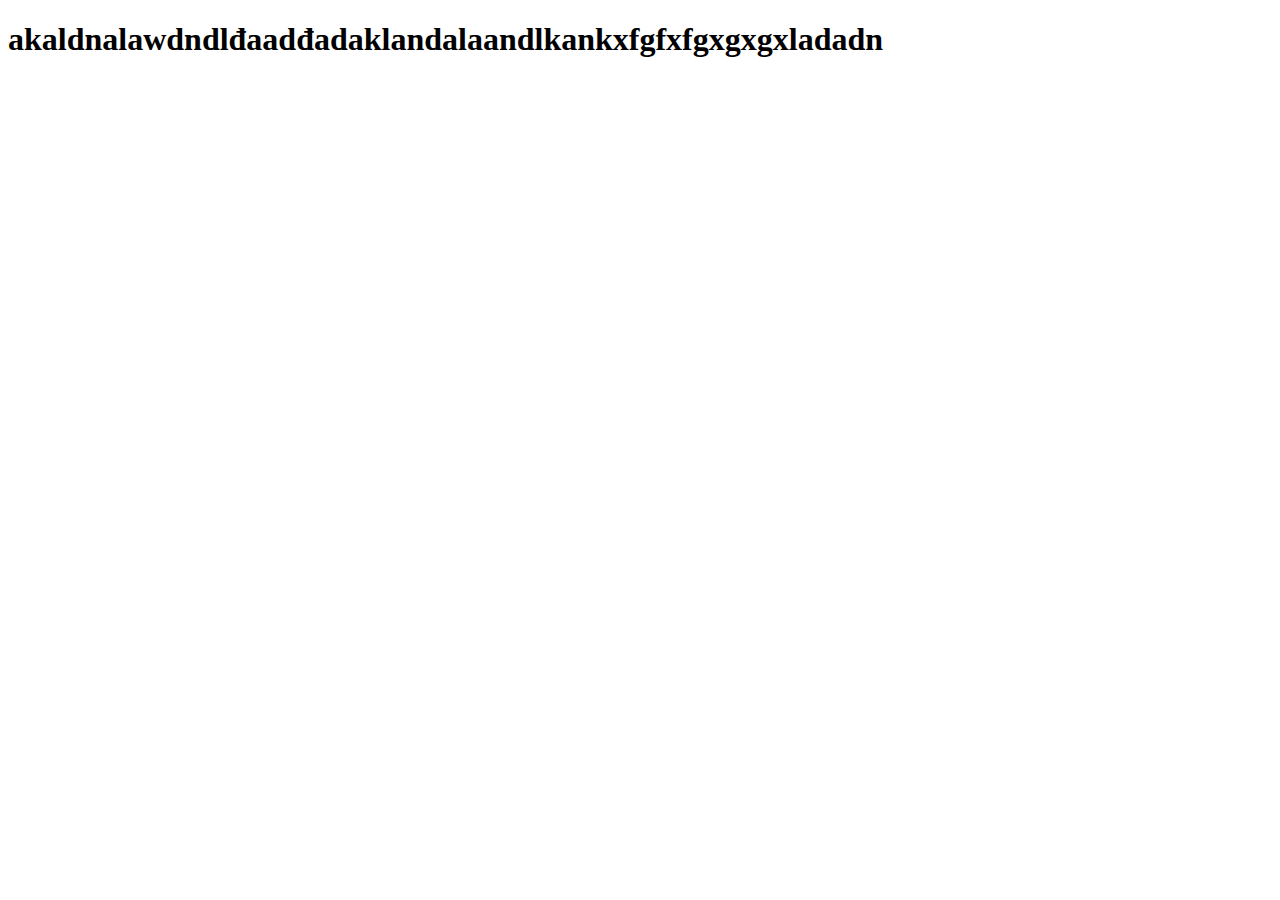
==== index.html @ 786b4212 "addadaa" ====
<!DOCTYPE html>
<html lang="en">
<head>
    <meta charset="UTF-8">
    <meta name="viewport" content="width=device-width, initial-scale=1.0">
    <title>Document</title>
</head>
<body>
    <h1>akaldnalawdndlđaadđadaklandalaandlkankxfgfxfgxgxgxladadn</h1>
</body>
</html>
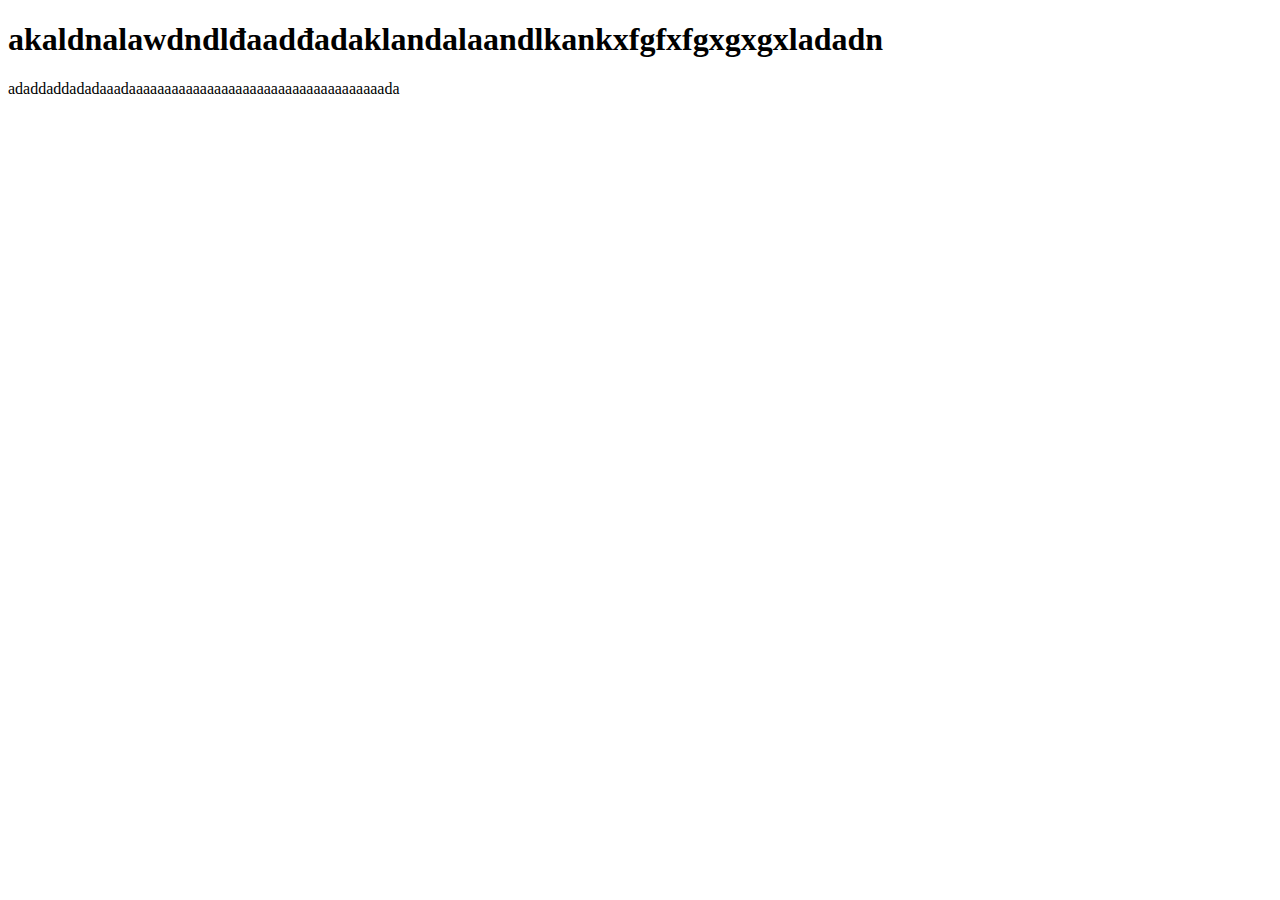
==== commit d145f588: "update" ====
--- a/index.html
+++ b/index.html
@@ -7,5 +7,6 @@
 </head>
 <body>
     <h1>akaldnalawdndlđaadđadaklandalaandlkankxfgfxfgxgxgxladadn</h1>
+    <p>adaddaddadadaaadaaaaaaaaaaaaaaaaaaaaaaaaaaaaaaaaaaaada</p>
 </body>
 </html>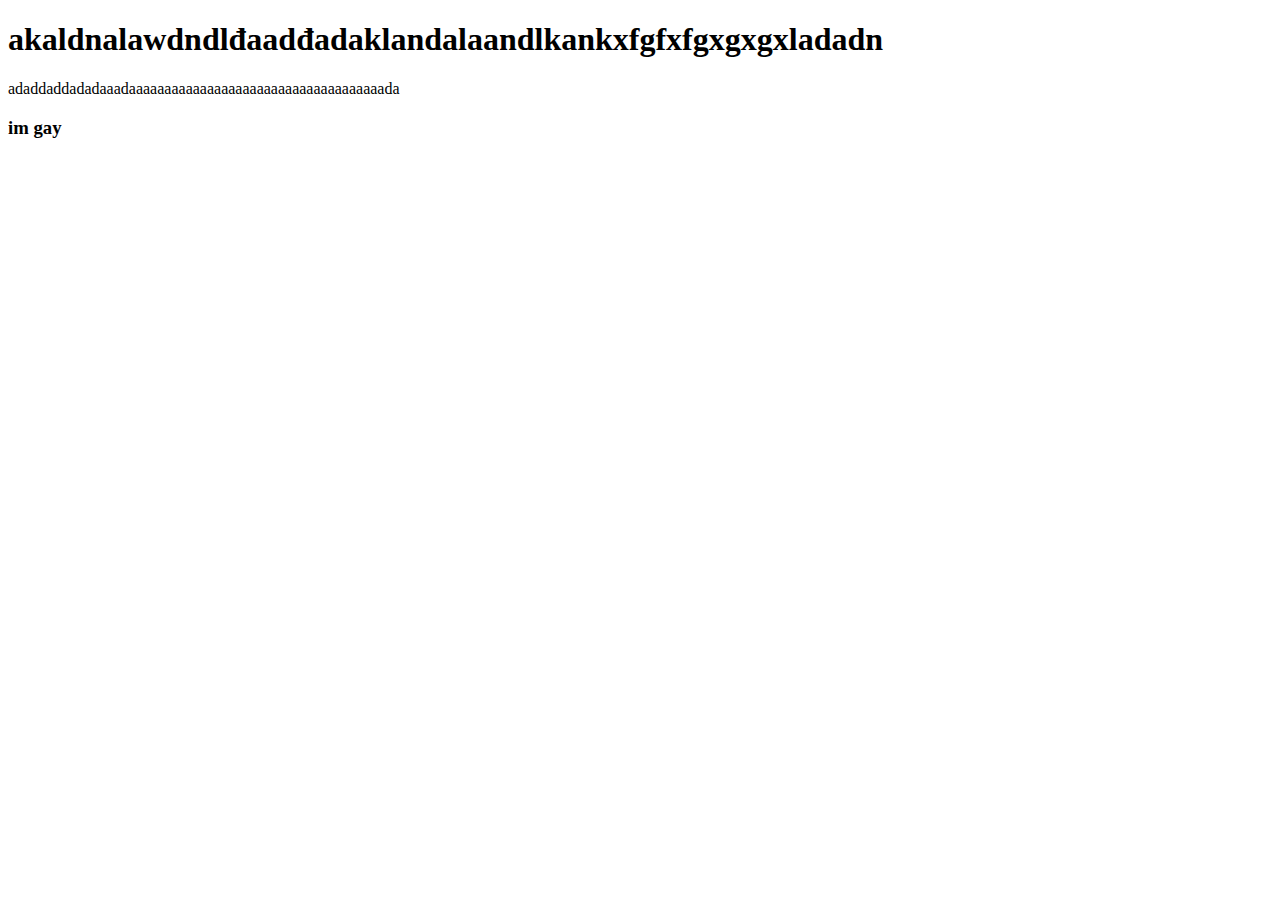
==== commit 324ad496: "t" ====
--- a/index.html
+++ b/index.html
@@ -3,10 +3,11 @@
 <head>
     <meta charset="UTF-8">
     <meta name="viewport" content="width=device-width, initial-scale=1.0">
-    <title>Document</title>
+    <title>Shigame</title>
 </head>
 <body>
     <h1>akaldnalawdndlđaadđadaklandalaandlkankxfgfxfgxgxgxladadn</h1>
     <p>adaddaddadadaaadaaaaaaaaaaaaaaaaaaaaaaaaaaaaaaaaaaaada</p>
+    <h3>im gay</h3>
 </body>
 </html>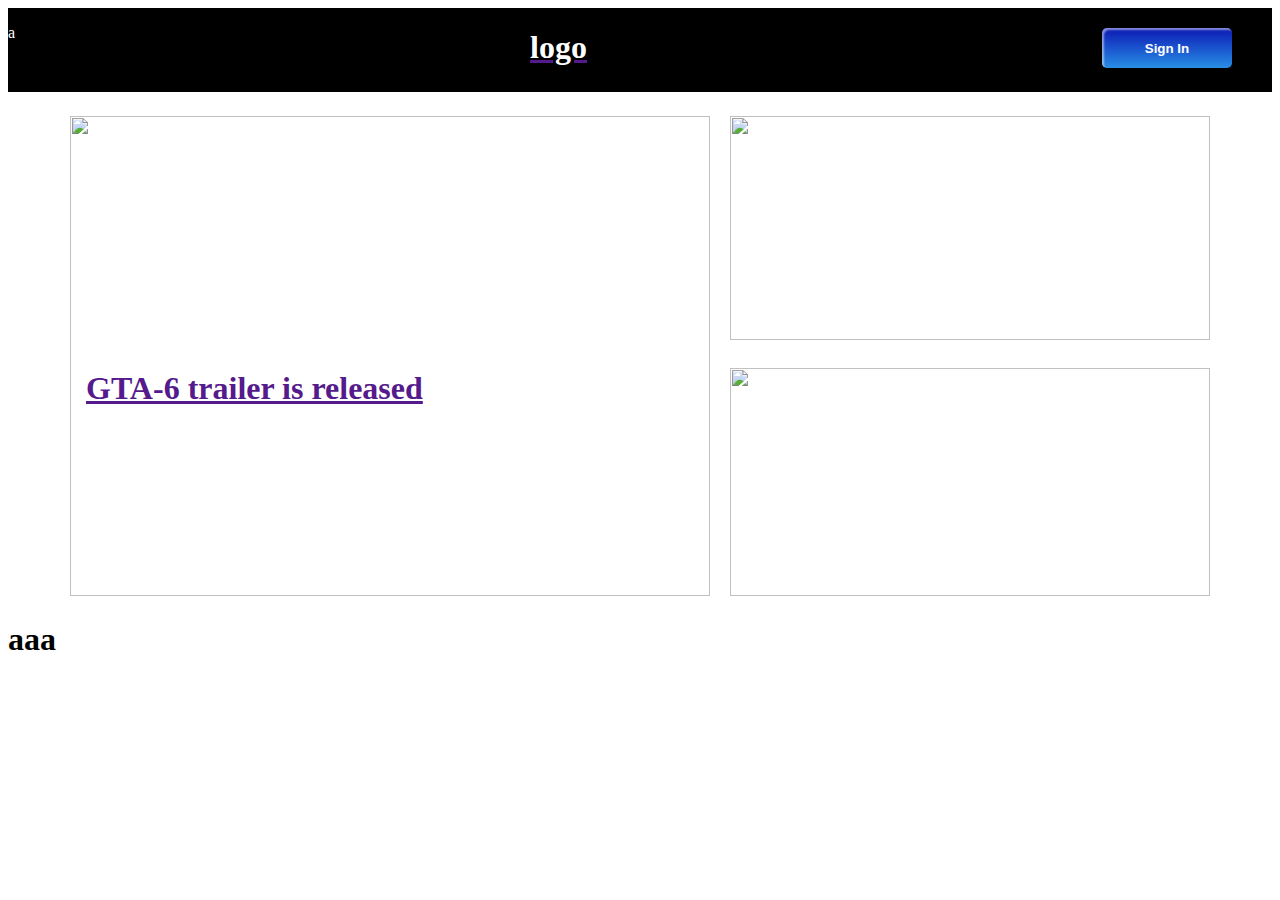
==== commit c6e891d6: "update: gu" ====
--- a/index.html
+++ b/index.html
@@ -1,13 +1,70 @@
 <!DOCTYPE html>
 <html lang="en">
+
 <head>
     <meta charset="UTF-8">
     <meta name="viewport" content="width=device-width, initial-scale=1.0">
     <title>Shigame</title>
+    <link rel="stylesheet" href="./index.css">
 </head>
+
 <body>
-    <h1>akaldnalawdndlđaadđadaklandalaandlkankxfgfxfgxgxgxladadn</h1>
-    <p>adaddaddadadaaadaaaaaaaaaaaaaaaaaaaaaaaaaaaaaaaaaaaada</p>
-    <h3>im gay</h3>
+    <div id="Navigation">
+        <div class="Content">
+
+            <div id="dropdown">
+                <p>a</p>
+            </div>
+
+            <div id="logo">
+                <a href="">
+                    <div id="logoName">
+                        <h1>logo</h1>
+                    </div>
+                </a>
+            </div>
+
+
+
+            <div id="login">
+                <button class="custom-btn btn-1"><span>Sign In</span></button>
+            </div>
+        </div>
+    </div>
+
+    <div class="Main">
+        <div id="Head-News">
+
+            <div id="GTA-6">
+                <img src="https://th.bing.com/th/id/OIP.5X_D9-Nm99mfuKUw099KZAHaEo?pid=ImgDet&rs=1" alt="">
+                <div id="sentence">
+                    <a href="">
+                        <h1>GTA-6 trailer is released</h1>
+                    </a>
+                </div>
+            </div>
+
+            <div class="side-games">
+
+                <div id="Valorant">
+                    <img src="https://th.bing.com/th/id/OIF.9Emd2oxcZTqaajnpGSQUFg?pid=ImgDet&rs=1" alt="">
+                </div>
+
+                <div id="CS-GO2">
+                    <img src="https://www.talkesport.com/wp-content/uploads/CSGO-7.jpg" alt="">
+                </div>
+            </div>
+        </div>
+
+        <div>
+            <h1>aaa</h1>
+        </div>
+    </div>
+
+
+
+
+
 </body>
+
 </html>--- a/index.css
+++ b/index.css
@@ -0,0 +1,113 @@
+
+
+#Navigation {
+    background-color: black;
+    height: 4rem;
+    color: white;
+    padding-bottom: 20px;
+}
+
+.Content {
+    display: flex;
+    justify-content: space-between;
+    text-decoration: none;
+}
+
+#logoName {
+    color: white;
+    text-decoration: none;
+}
+
+#login {
+    .btn-1 {
+        background: rgb(40, 142, 238);
+        background: linear-gradient(0deg, rgba(40, 142, 230) 0%, rgba(12,25,180,1) 100%);
+        border: none;
+        
+      }
+      .btn-1:hover {
+         background: rgb(0,3,255);
+      background: linear-gradient(0deg, rgba(0,3,255,1) 0%, rgba(2,126,251,1) 100%);
+      }
+}
+
+.custom-btn {
+    width: 130px;
+    height: 40px;
+    margin-right: 2.5rem;
+    margin-top: 1.25rem;
+    color: #fff;
+    border-radius: 5px;
+    padding: 10px 25px;
+    font-family: 'Lato', sans-serif;
+    font-weight: 600;
+    background: transparent;
+    cursor: pointer;
+    transition: all 0.3s ease;
+    position: relative;
+    display: inline-block;
+     box-shadow:inset 2px 2px 2px 0px rgba(255,255,255,.5),
+     7px 7px 20px 0px rgba(0,0,0,.1),
+     4px 4px 5px 0px rgba(0,0,0,.1);
+    outline: none;
+}
+
+
+
+
+/* BODY */
+#Head-News {
+    display: flex;
+    justify-content: center;
+    gap: 20px;
+}
+
+
+#GTA-6 {
+    position: relative;
+    width: 30rem;
+    height: 20rem;
+    margin-top: 1.5rem
+}
+
+#GTA-6 > img {
+    width: 40rem;
+    height: 30rem;
+    margin-right: 20px;
+    cursor: pointer;
+}
+
+#sentence {
+    position: absolute;
+    bottom: 8px;
+    left: 16px;
+}
+
+#sentence > h2 {
+    color: white;
+}
+
+#Valorant {
+
+}
+
+#Valorant > img {
+    width: 30rem;
+    height: 14rem;
+    margin-left: 10rem;
+    margin-top: 1.5rem;
+    cursor: pointer;
+}
+
+#CS-GO2 {
+    
+}
+
+#CS-GO2 > img {
+    width: 30rem;
+    height: 14.25rem;
+    margin-top: 1.5rem;
+    margin-left: 10rem;
+    cursor: pointer;
+}
+
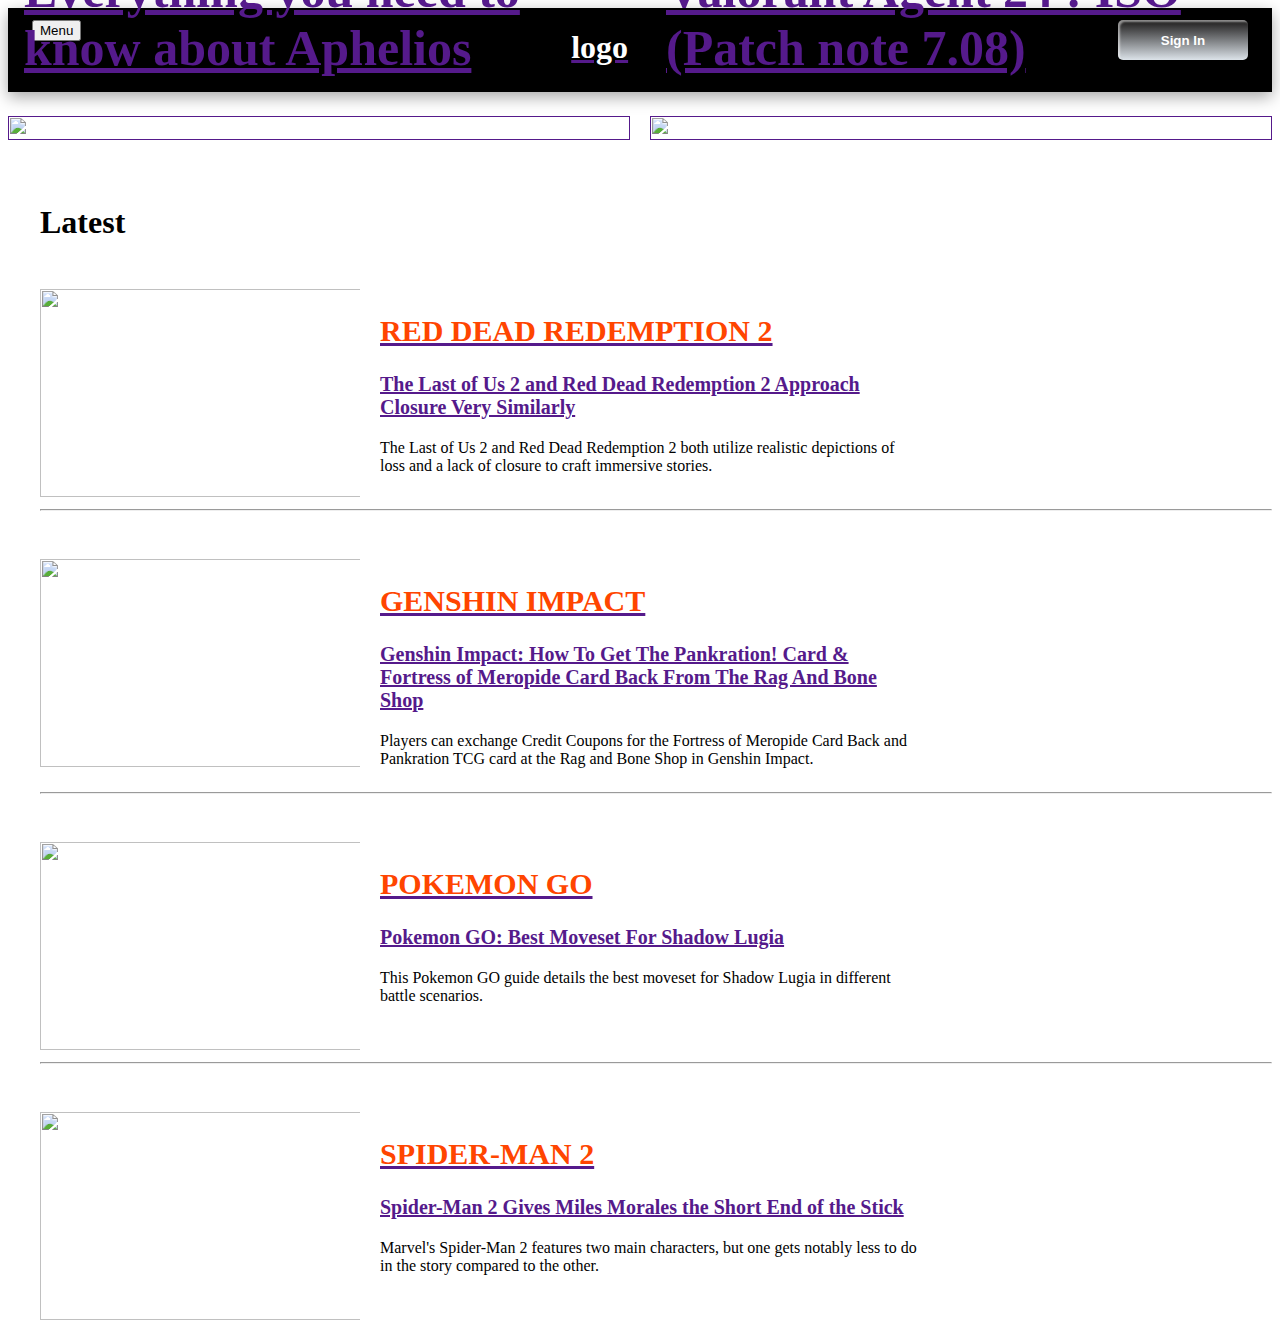
==== commit f7715272: "t" ====
--- a/index.html
+++ b/index.html
@@ -5,6 +5,9 @@
     <meta charset="UTF-8">
     <meta name="viewport" content="width=device-width, initial-scale=1.0">
     <title>Shigame</title>
+    <script src="https://unpkg.com/alpinejs" defer></script>
+    <!-- Include the TailwindCSS library on your page -->
+    <script src="https://cdn.tailwindcss.com"></script>
     <link rel="stylesheet" href="./index.css">
 </head>
 
@@ -12,8 +15,63 @@
     <div id="Navigation">
         <div class="Content">
 
-            <div id="dropdown">
-                <p>a</p>
+            <div id="slide-over">
+                <div x-data="{ 
+                    slideOverOpen: false 
+                }" class="relative z-50 w-auto h-auto">
+                    <button @click="slideOverOpen=true"
+                        class="inline-flex items-center justify-center h-10 px-4 py-2 text-sm font-medium transition-colors bg-white border rounded-md hover:bg-neutral-100 active:bg-white focus:bg-white focus:outline-none focus:ring-2 focus:ring-neutral-200/60 focus:ring-offset-2 disabled:opacity-50 disabled:pointer-events-none">Menu</button>
+                    <template x-teleport="body">
+                        <div x-show="slideOverOpen" @keydown.window.escape="slideOverOpen=false"
+                            class="relative z-[99]">
+                            <div x-show="slideOverOpen" x-transition.opacity.duration.600ms
+                                @click="slideOverOpen = false" class="fixed inset-0 bg-black bg-opacity-10"></div>
+                            <div class="fixed inset-0 overflow-hidden">
+                                <div class="absolute inset-0 overflow-hidden">
+                                    <div class="fixed inset-y-0 left-0 flex max-w-full">
+                                        <div x-show="slideOverOpen" @click.away="slideOverOpen = false"
+                                            x-transition:enter="transform transition ease-in-out duration-500 sm:duration-700"
+                                            x-transition:enter-start="-translate-x-full"
+                                            x-transition:enter-end="translate-x-0"
+                                            x-transition:leave="transform transition ease-in-out duration-500 sm:duration-700"
+                                            x-transition:leave-start="translate-x-0"
+                                            x-transition:leave-end="-translate-x-full" class="w-screen max-w-md">
+                                            <div
+                                                class="flex flex-col h-full py-5 overflow-y-scroll bg-white border-l shadow-lg border-neutral-100/70">
+                                                <div class="px-4 sm:px-5">
+                                                    <div class="flex items-start justify-between pb-1">
+                                                        <h2 class="text-base font-semibold leading-6 text-gray-900"
+                                                            id="slide-over-title">Slide Over Title</h2>
+                                                        <div class="flex items-center h-auto ml-3">
+                                                            <button @click="slideOverOpen=false"
+                                                                class="absolute top-0 right-0 z-30 flex items-center justify-center px-3 py-2 mt-4 mr-5 space-x-1 text-xs font-medium uppercase border rounded-md border-neutral-200 text-neutral-600 hover:bg-neutral-100">
+                                                                <svg xmlns="http://www.w3.org/2000/svg" fill="none"
+                                                                    viewBox="0 0 24 24" stroke-width="1.5"
+                                                                    stroke="currentColor" class="w-4 h-4">
+                                                                    <path stroke-linecap="round" stroke-linejoin="round"
+                                                                        d="M6 18L18 6M6 6l12 12"></path>
+                                                                </svg>
+                                                            </button>
+                                                        </div>
+                                                    </div>
+                                                </div>
+                                                <div class="relative flex-1 px-4 mt-5 sm:px-5">
+                                                    <div class="absolute inset-0 px-4 sm:px-5">
+                                                        <div
+                                                            class="relative h-full overflow-hidden border border-dashed rounded-md border-neutral-300">
+                                                        </div>
+                                                    </div>
+                                                </div>
+                                            </div>
+                                        </div>
+                                    </div>
+                                </div>
+                            </div>
+                        </div>
+                    </template>
+                </div>
+
+
             </div>
 
             <div id="logo">
@@ -27,37 +85,106 @@
 
 
             <div id="login">
-                <button class="custom-btn btn-1"><span>Sign In</span></button>
+                <a href="./dangnhap.html"><button class="custom-btn btn-1"><span>Sign In</span></button></a>
             </div>
         </div>
     </div>
 
+
+
+
+
+
     <div class="Main">
         <div id="Head-News">
 
-            <div id="GTA-6">
-                <img src="https://th.bing.com/th/id/OIP.5X_D9-Nm99mfuKUw099KZAHaEo?pid=ImgDet&rs=1" alt="">
-                <div id="sentence">
+            <div id="New-1">
+                <a href=""><img
+                        src="https://th.bing.com/th/id/R.dc39baba023fb0b7ae7445622e5b9406?rik=T3GZCr%2fHjYBOYA&pid=ImgRaw&r=0"
+                        alt=""></a>
+                <div class="bottom-left">
                     <a href="">
-                        <h1>GTA-6 trailer is released</h1>
+                        <h1><b>Everything you need to know about Aphelios</b></h1>
                     </a>
                 </div>
             </div>
 
-            <div class="side-games">
-
-                <div id="Valorant">
-                    <img src="https://th.bing.com/th/id/OIF.9Emd2oxcZTqaajnpGSQUFg?pid=ImgDet&rs=1" alt="">
-                </div>
-
-                <div id="CS-GO2">
-                    <img src="https://www.talkesport.com/wp-content/uploads/CSGO-7.jpg" alt="">
+            <div id="New-2">
+                <a href=""><img src="https://th.bing.com/th/id/OIF.9Emd2oxcZTqaajnpGSQUFg?pid=ImgDet&rs=1" alt=""></a>
+                <div class="bottom-left">
+                    <a href="">
+                        <h1><b>Valorant Agent 24 : ISO (Patch note 7.08)</b></h1>
+                    </a>
                 </div>
             </div>
         </div>
 
-        <div>
-            <h1>aaa</h1>
+
+        <div id="Latest-News">
+            <h1><b>Latest</b></h1>
+
+
+
+            <div class="game-container">
+                <div class="game-image">
+                    <img src="https://static0.gamerantimages.com/wordpress/wp-content/uploads/2023/10/tlou2-rdr2-lack-of-closure.jpg?q=50&fit=crop&w=342&h=240&dpr=1.5"
+                        alt="">
+                </div>
+                <div class="game-info">
+                    <a href="">
+                        <h2><b>RED DEAD REDEMPTION 2</b></h2>
+                        <h3><b>The Last of Us 2 and Red Dead Redemption 2 Approach Closure Very Similarly</b></h3>
+                    </a>
+                    <p>The Last of Us 2 and Red Dead Redemption 2 both utilize realistic depictions of loss and a lack
+                        of closure to craft immersive stories.</p>
+                </div>
+            </div>
+            <hr>
+            <div class="game-container">
+                <div class="game-image">
+                    <img src="https://static0.gamerantimages.com/wordpress/wp-content/uploads/2023/10/genshin-impact-how-to-get-the-fortress-of-meropide-card-back-from-the-rag-and-bone-shop.jpg?q=50&fit=crop&w=342&h=240&dpr=1.5"
+                        alt="">
+                </div>
+                <div class="game-info">
+                    <a href="">
+                        <h2><b>GENSHIN IMPACT</b></h2>
+                        <h3><b>Genshin Impact: How To Get The Pankration! Card & Fortress of Meropide Card Back From The
+                                Rag And Bone Shop</b></h3>
+                    </a>
+                    <p>Players can exchange Credit Coupons for the Fortress of Meropide Card Back and Pankration TCG
+                        card at the Rag and Bone Shop in Genshin Impact.</p>
+                </div>
+            </div>
+            <hr>
+            <div class="game-container">
+                <div class="game-image">
+                    <img src="https://static0.gamerantimages.com/wordpress/wp-content/uploads/2023/10/shadow-lugia-in-pokemon-go.jpg?q=50&fit=crop&w=342&h=240&dpr=1.5"
+                        alt="">
+                </div>
+                <div class="game-info">
+                    <a href="">
+                        <h2><b>POKEMON GO</b></h2>
+                        <h3><b>Pokemon GO: Best Moveset For Shadow Lugia</b></h3>
+                    </a>
+                    <p>This Pokemon GO guide details the best moveset for Shadow Lugia in different battle scenarios.
+                    </p>
+                </div>
+            </div>
+            <hr>
+            <div class="game-container">
+                <div class="game-image">
+                    <img src="https://static0.gamerantimages.com/wordpress/wp-content/uploads/2023/09/spider-man-miles-morales-phone.jpg?q=50&fit=crop&w=342&h=240&dpr=1.5"
+                        alt="">
+                </div>
+                <div class="game-info">
+                    <a href="">
+                        <h2><b>SPIDER-MAN 2</b></h2>
+                        <h3><b>Spider-Man 2 Gives Miles Morales the Short End of the Stick</b></h3>
+                    </a>
+                    <p>Marvel's Spider-Man 2 features two main characters, but one gets notably less to do in the story
+                        compared to the other.</p>
+                </div>
+            </div>
         </div>
     </div>
 
--- a/index.css
+++ b/index.css
@@ -1,113 +1 @@
-
-
-#Navigation {
-    background-color: black;
-    height: 4rem;
-    color: white;
-    padding-bottom: 20px;
-}
-
-.Content {
-    display: flex;
-    justify-content: space-between;
-    text-decoration: none;
-}
-
-#logoName {
-    color: white;
-    text-decoration: none;
-}
-
-#login {
-    .btn-1 {
-        background: rgb(40, 142, 238);
-        background: linear-gradient(0deg, rgba(40, 142, 230) 0%, rgba(12,25,180,1) 100%);
-        border: none;
-        
-      }
-      .btn-1:hover {
-         background: rgb(0,3,255);
-      background: linear-gradient(0deg, rgba(0,3,255,1) 0%, rgba(2,126,251,1) 100%);
-      }
-}
-
-.custom-btn {
-    width: 130px;
-    height: 40px;
-    margin-right: 2.5rem;
-    margin-top: 1.25rem;
-    color: #fff;
-    border-radius: 5px;
-    padding: 10px 25px;
-    font-family: 'Lato', sans-serif;
-    font-weight: 600;
-    background: transparent;
-    cursor: pointer;
-    transition: all 0.3s ease;
-    position: relative;
-    display: inline-block;
-     box-shadow:inset 2px 2px 2px 0px rgba(255,255,255,.5),
-     7px 7px 20px 0px rgba(0,0,0,.1),
-     4px 4px 5px 0px rgba(0,0,0,.1);
-    outline: none;
-}
-
-
-
-
-/* BODY */
-#Head-News {
-    display: flex;
-    justify-content: center;
-    gap: 20px;
-}
-
-
-#GTA-6 {
-    position: relative;
-    width: 30rem;
-    height: 20rem;
-    margin-top: 1.5rem
-}
-
-#GTA-6 > img {
-    width: 40rem;
-    height: 30rem;
-    margin-right: 20px;
-    cursor: pointer;
-}
-
-#sentence {
-    position: absolute;
-    bottom: 8px;
-    left: 16px;
-}
-
-#sentence > h2 {
-    color: white;
-}
-
-#Valorant {
-
-}
-
-#Valorant > img {
-    width: 30rem;
-    height: 14rem;
-    margin-left: 10rem;
-    margin-top: 1.5rem;
-    cursor: pointer;
-}
-
-#CS-GO2 {
-    
-}
-
-#CS-GO2 > img {
-    width: 30rem;
-    height: 14.25rem;
-    margin-top: 1.5rem;
-    margin-left: 10rem;
-    cursor: pointer;
-}
-
+#Navigation{background-color:#000;height:4rem;color:#fff;padding-bottom:20px;box-shadow:rgba(0,0,0,.35) 0px 5px 15px}.Content{display:flex;justify-content:space-between;text-decoration:none}#slide-over{color:#000;margin-left:1.5rem;margin-top:12px}#logoName{color:#fff;text-decoration:none}#login .btn-1{background:#fff;background:linear-gradient(0deg, rgb(220, 227, 233) 0%, rgb(26, 24, 24) 100%);border:none}#login .btn-1:hover{background:#fff;background:linear-gradient(0deg, rgb(26, 24, 24) 0%, rgb(220, 227, 233) 100%)}.custom-btn{width:130px;height:40px;margin-right:1.5rem;margin-top:12px;color:#fff;border-radius:5px;padding:10px 25px;font-family:"Lato",sans-serif;font-weight:600;background:rgba(0,0,0,0);cursor:pointer;transition:all .3s ease;position:relative;display:inline-block;box-shadow:inset 2px 2px 2px 0px rgba(255,255,255,.5),7px 7px 20px 0px rgba(0,0,0,.1),4px 4px 5px 0px rgba(0,0,0,.1);outline:none}#Head-News{display:flex;flex-direction:row;gap:20px;margin-top:1.5rem}#New-1{width:50%;position:relative}#New-2{width:50%;position:relative}.bottom-left{position:absolute;bottom:30px;left:16px;color:#fff;font-size:25px}#New-1 img{width:100%;height:100%}#New-2 img{width:100%;height:100%}#Latest-News{margin-top:4rem;margin-left:2rem}.game-container{display:flex;gap:20px;max-width:55rem;margin-top:3rem}.game-image img{height:13rem;width:30rem;max-width:20rem}.game-info h2{color:#ff4500;font-size:30px}.game-info h3{font-size:20px}.popular{border:1px solid #000}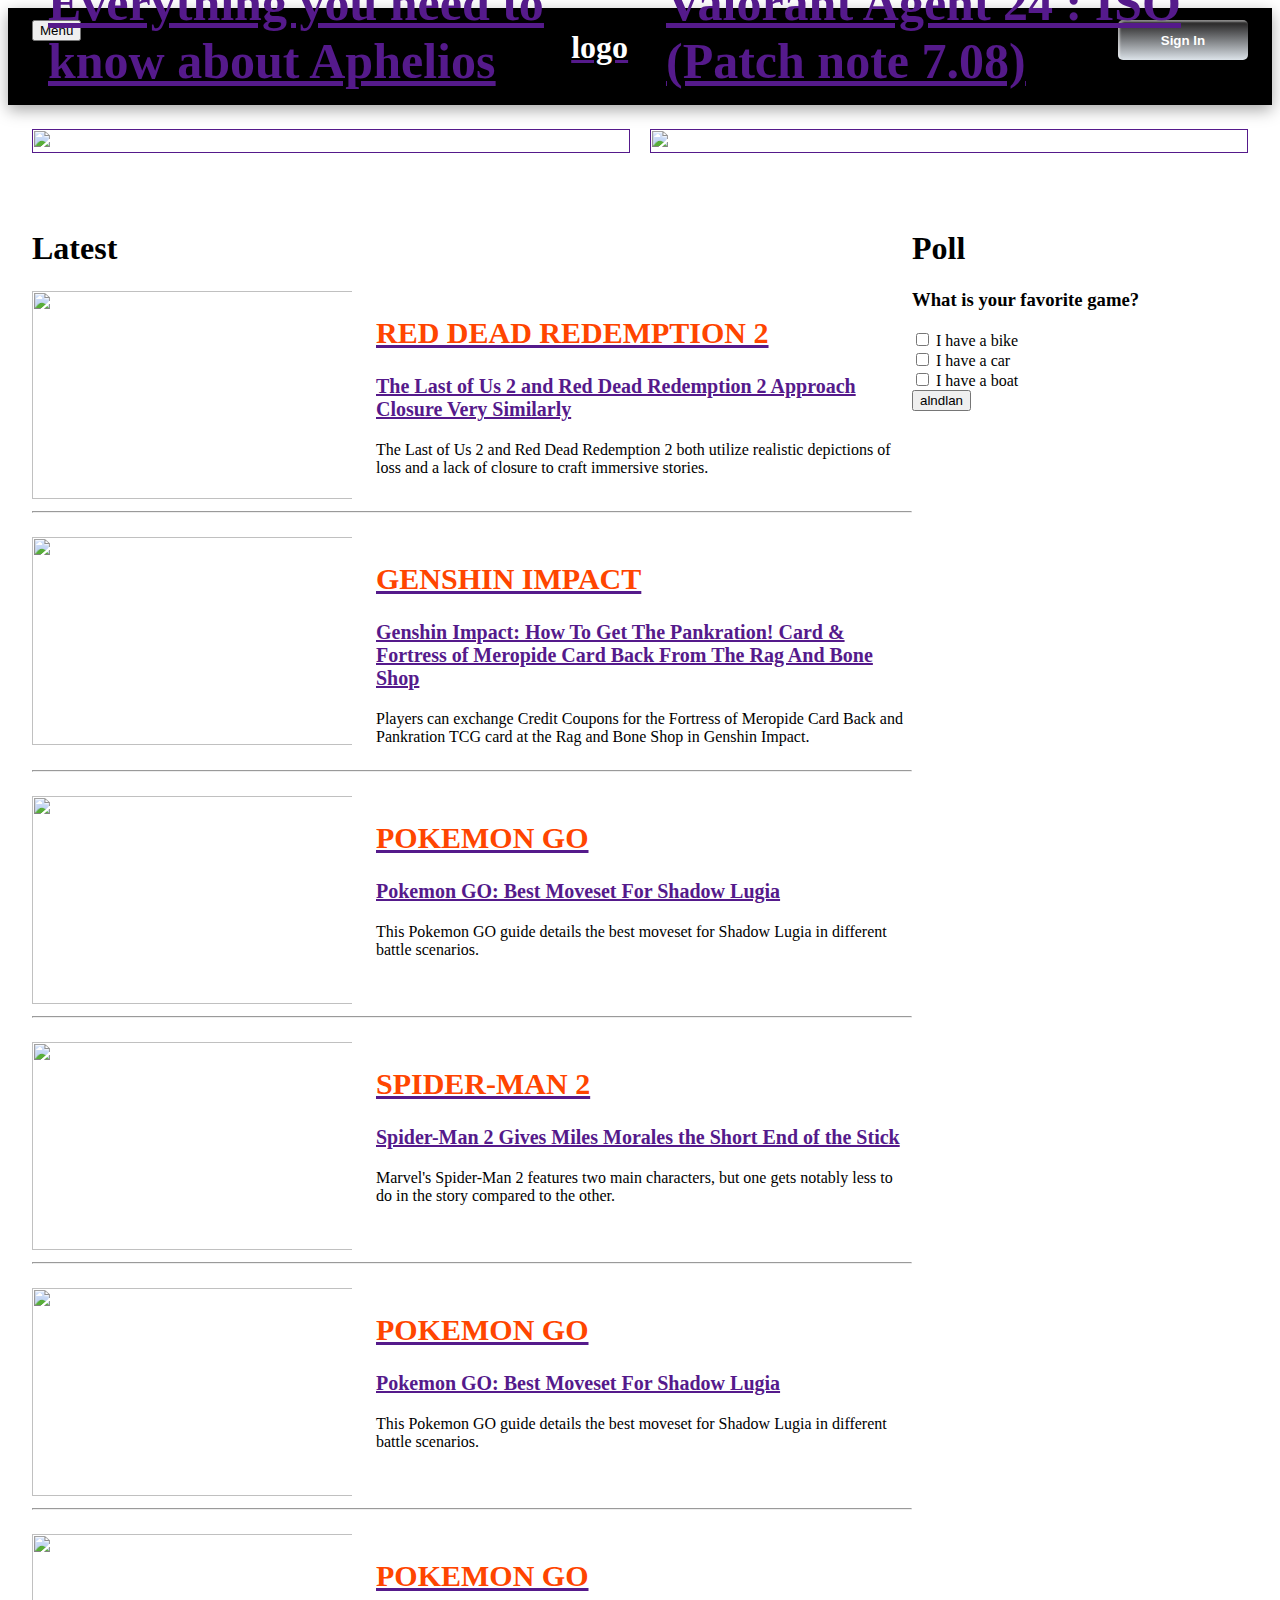
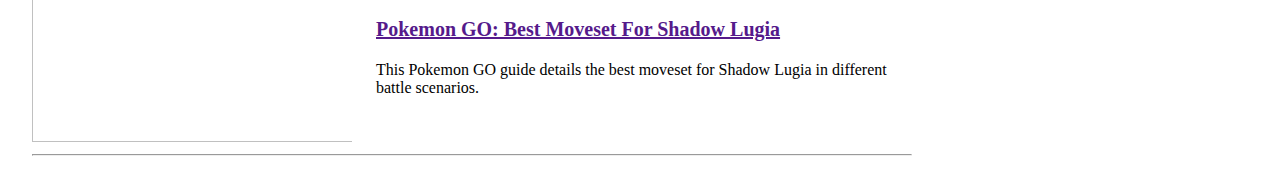
==== commit 48823dc5: "bbbb" ====
--- a/index.html
+++ b/index.html
@@ -101,29 +101,47 @@
             <div id="New-1">
                 <a href=""><img
                         src="https://th.bing.com/th/id/R.dc39baba023fb0b7ae7445622e5b9406?rik=T3GZCr%2fHjYBOYA&pid=ImgRaw&r=0"
-                        alt=""></a>
+                        alt="" class="Head-Images"></a>
                 <div class="bottom-left">
                     <a href="">
-                        <h1><b>Everything you need to know about Aphelios</b></h1>
+                        <h1><b><ins>Everything you need to know about Aphelios</ins></b></h1>
                     </a>
                 </div>
             </div>
 
             <div id="New-2">
-                <a href=""><img src="https://th.bing.com/th/id/OIF.9Emd2oxcZTqaajnpGSQUFg?pid=ImgDet&rs=1" alt=""></a>
+                <a href=""><img src="https://th.bing.com/th/id/OIF.9Emd2oxcZTqaajnpGSQUFg?pid=ImgDet&rs=1" alt=""
+                        class="Head-Images"></a>
                 <div class="bottom-left">
                     <a href="">
-                        <h1><b>Valorant Agent 24 : ISO (Patch note 7.08)</b></h1>
-                    </a>
-                </div>
-            </div>
-        </div>
-
-
+                        <h1><b><ins>Valorant Agent 24 : ISO (Patch note 7.08)</ins></b></h1>
+                    </a>
+                </div>
+            </div>
+        </div>
+    </div>
+
+
+
+
+
+
+
+
+
+
+
+
+
+
+
+
+
+
+    <div id="Bullshit-Container">
         <div id="Latest-News">
+
             <h1><b>Latest</b></h1>
-
-
 
             <div class="game-container">
                 <div class="game-image">
@@ -135,11 +153,14 @@
                         <h2><b>RED DEAD REDEMPTION 2</b></h2>
                         <h3><b>The Last of Us 2 and Red Dead Redemption 2 Approach Closure Very Similarly</b></h3>
                     </a>
-                    <p>The Last of Us 2 and Red Dead Redemption 2 both utilize realistic depictions of loss and a lack
+                    <p>The Last of Us 2 and Red Dead Redemption 2 both utilize realistic depictions of loss and a
+                        lack
                         of closure to craft immersive stories.</p>
                 </div>
             </div>
-            <hr>
+
+            <hr>
+
             <div class="game-container">
                 <div class="game-image">
                     <img src="https://static0.gamerantimages.com/wordpress/wp-content/uploads/2023/10/genshin-impact-how-to-get-the-fortress-of-meropide-card-back-from-the-rag-and-bone-shop.jpg?q=50&fit=crop&w=342&h=240&dpr=1.5"
@@ -148,14 +169,17 @@
                 <div class="game-info">
                     <a href="">
                         <h2><b>GENSHIN IMPACT</b></h2>
-                        <h3><b>Genshin Impact: How To Get The Pankration! Card & Fortress of Meropide Card Back From The
+                        <h3><b>Genshin Impact: How To Get The Pankration! Card & Fortress of Meropide Card Back From
+                                The
                                 Rag And Bone Shop</b></h3>
                     </a>
                     <p>Players can exchange Credit Coupons for the Fortress of Meropide Card Back and Pankration TCG
                         card at the Rag and Bone Shop in Genshin Impact.</p>
                 </div>
             </div>
-            <hr>
+
+            <hr>
+
             <div class="game-container">
                 <div class="game-image">
                     <img src="https://static0.gamerantimages.com/wordpress/wp-content/uploads/2023/10/shadow-lugia-in-pokemon-go.jpg?q=50&fit=crop&w=342&h=240&dpr=1.5"
@@ -166,11 +190,14 @@
                         <h2><b>POKEMON GO</b></h2>
                         <h3><b>Pokemon GO: Best Moveset For Shadow Lugia</b></h3>
                     </a>
-                    <p>This Pokemon GO guide details the best moveset for Shadow Lugia in different battle scenarios.
+                    <p>This Pokemon GO guide details the best moveset for Shadow Lugia in different battle
+                        scenarios.
                     </p>
                 </div>
             </div>
-            <hr>
+
+            <hr>
+
             <div class="game-container">
                 <div class="game-image">
                     <img src="https://static0.gamerantimages.com/wordpress/wp-content/uploads/2023/09/spider-man-miles-morales-phone.jpg?q=50&fit=crop&w=342&h=240&dpr=1.5"
@@ -181,11 +208,73 @@
                         <h2><b>SPIDER-MAN 2</b></h2>
                         <h3><b>Spider-Man 2 Gives Miles Morales the Short End of the Stick</b></h3>
                     </a>
-                    <p>Marvel's Spider-Man 2 features two main characters, but one gets notably less to do in the story
+                    <p>Marvel's Spider-Man 2 features two main characters, but one gets notably less to do in the
+                        story
                         compared to the other.</p>
                 </div>
             </div>
-        </div>
+
+            <hr>
+
+            <div class="game-container">
+                <div class="game-image">
+                    <img src="https://static0.gamerantimages.com/wordpress/wp-content/uploads/2023/10/shadow-lugia-in-pokemon-go.jpg?q=50&fit=crop&w=342&h=240&dpr=1.5"
+                        alt="">
+                </div>
+                <div class="game-info">
+                    <a href="">
+                        <h2><b>POKEMON GO</b></h2>
+                        <h3><b>Pokemon GO: Best Moveset For Shadow Lugia</b></h3>
+                    </a>
+                    <p>This Pokemon GO guide details the best moveset for Shadow Lugia in different battle
+                        scenarios.
+                    </p>
+                </div>
+            </div>
+
+            <hr>
+
+            <div class="game-container">
+                <div class="game-image">
+                    <img src="https://static0.gamerantimages.com/wordpress/wp-content/uploads/2023/10/shadow-lugia-in-pokemon-go.jpg?q=50&fit=crop&w=342&h=240&dpr=1.5"
+                        alt="">
+                </div>
+                <div class="game-info">
+                    <a href="">
+                        <h2><b>POKEMON GO</b></h2>
+                        <h3><b>Pokemon GO: Best Moveset For Shadow Lugia</b></h3>
+                    </a>
+                    <p>This Pokemon GO guide details the best moveset for Shadow Lugia in different battle
+                        scenarios.
+                    </p>
+                </div>
+            </div>
+
+            <hr>
+
+        </div>
+
+
+
+        <div id="Sideway-News">
+            <h1><b>Poll</b></h1>
+            <div id="Poll">
+                <h3>What is your favorite game?</h3>
+                <form action="">
+                    <input type="checkbox" id="vehicle1" name="vehicle1" value="Bike">
+                <label for="vehicle1"> I have a bike</label><br>
+                <input type="checkbox" id="vehicle2" name="vehicle2" value="Car">
+                <label for="vehicle2"> I have a car</label><br>
+                <input type="checkbox" id="vehicle3" name="vehicle3" value="Boat">
+                <label for="vehicle3"> I have a boat</label>
+                </form>
+                <button>alndlan</button>
+                
+                
+            </div>
+
+        </div>
+
     </div>
 
 
--- a/index.css
+++ b/index.css
@@ -1 +1 @@
-#Navigation{background-color:#000;height:4rem;color:#fff;padding-bottom:20px;box-shadow:rgba(0,0,0,.35) 0px 5px 15px}.Content{display:flex;justify-content:space-between;text-decoration:none}#slide-over{color:#000;margin-left:1.5rem;margin-top:12px}#logoName{color:#fff;text-decoration:none}#login .btn-1{background:#fff;background:linear-gradient(0deg, rgb(220, 227, 233) 0%, rgb(26, 24, 24) 100%);border:none}#login .btn-1:hover{background:#fff;background:linear-gradient(0deg, rgb(26, 24, 24) 0%, rgb(220, 227, 233) 100%)}.custom-btn{width:130px;height:40px;margin-right:1.5rem;margin-top:12px;color:#fff;border-radius:5px;padding:10px 25px;font-family:"Lato",sans-serif;font-weight:600;background:rgba(0,0,0,0);cursor:pointer;transition:all .3s ease;position:relative;display:inline-block;box-shadow:inset 2px 2px 2px 0px rgba(255,255,255,.5),7px 7px 20px 0px rgba(0,0,0,.1),4px 4px 5px 0px rgba(0,0,0,.1);outline:none}#Head-News{display:flex;flex-direction:row;gap:20px;margin-top:1.5rem}#New-1{width:50%;position:relative}#New-2{width:50%;position:relative}.bottom-left{position:absolute;bottom:30px;left:16px;color:#fff;font-size:25px}#New-1 img{width:100%;height:100%}#New-2 img{width:100%;height:100%}#Latest-News{margin-top:4rem;margin-left:2rem}.game-container{display:flex;gap:20px;max-width:55rem;margin-top:3rem}.game-image img{height:13rem;width:30rem;max-width:20rem}.game-info h2{color:#ff4500;font-size:30px}.game-info h3{font-size:20px}.popular{border:1px solid #000}+#Navigation{background-color:#000;height:4.5rem;color:#fff;padding-bottom:25px;box-shadow:rgba(0,0,0,.35) 0px 5px 15px}.Content{display:flex;justify-content:space-between;text-decoration:none}#slide-over{color:#000;margin-left:1.5rem;margin-top:12px}#logoName{color:#fff;text-decoration:none}#login .btn-1{background:#fff;background:linear-gradient(0deg, rgb(220, 227, 233) 0%, rgb(26, 24, 24) 100%);border:none}#login .btn-1:hover{background:#fff;background:linear-gradient(0deg, rgb(26, 24, 24) 0%, rgb(220, 227, 233) 100%)}.custom-btn{width:130px;height:40px;margin-right:1.5rem;margin-top:12px;color:#fff;border-radius:5px;padding:10px 25px;font-family:"Lato",sans-serif;font-weight:600;background:rgba(0,0,0,0);cursor:pointer;transition:all .3s ease;position:relative;display:inline-block;box-shadow:inset 2px 2px 2px 0px rgba(255,255,255,.5),7px 7px 20px 0px rgba(0,0,0,.1),4px 4px 5px 0px rgba(0,0,0,.1);outline:none}#Head-News{display:flex;flex-direction:row;gap:20px;margin-top:1.5rem;margin-left:1.5rem;margin-right:1.5rem}#New-1{width:50%;position:relative}#New-2{width:50%;position:relative}.bottom-left{position:absolute;bottom:30px;left:16px;color:#fff;font-size:25px}#New-1 img{width:100%;height:100%}#New-2 img{width:100%;height:100%}#Bullshit-Container{display:flex;flex-direction:row;margin-top:3.5rem;margin-left:1.5rem}.game-container{display:flex;gap:20px;max-width:55rem;margin-top:1.5rem;gap:1.5rem}.game-image img{height:13rem;width:30rem;max-width:20rem}.game-info h2{color:#ff4500;font-size:30px}.game-info h3{font-size:20px}.popular{border:1px solid #000}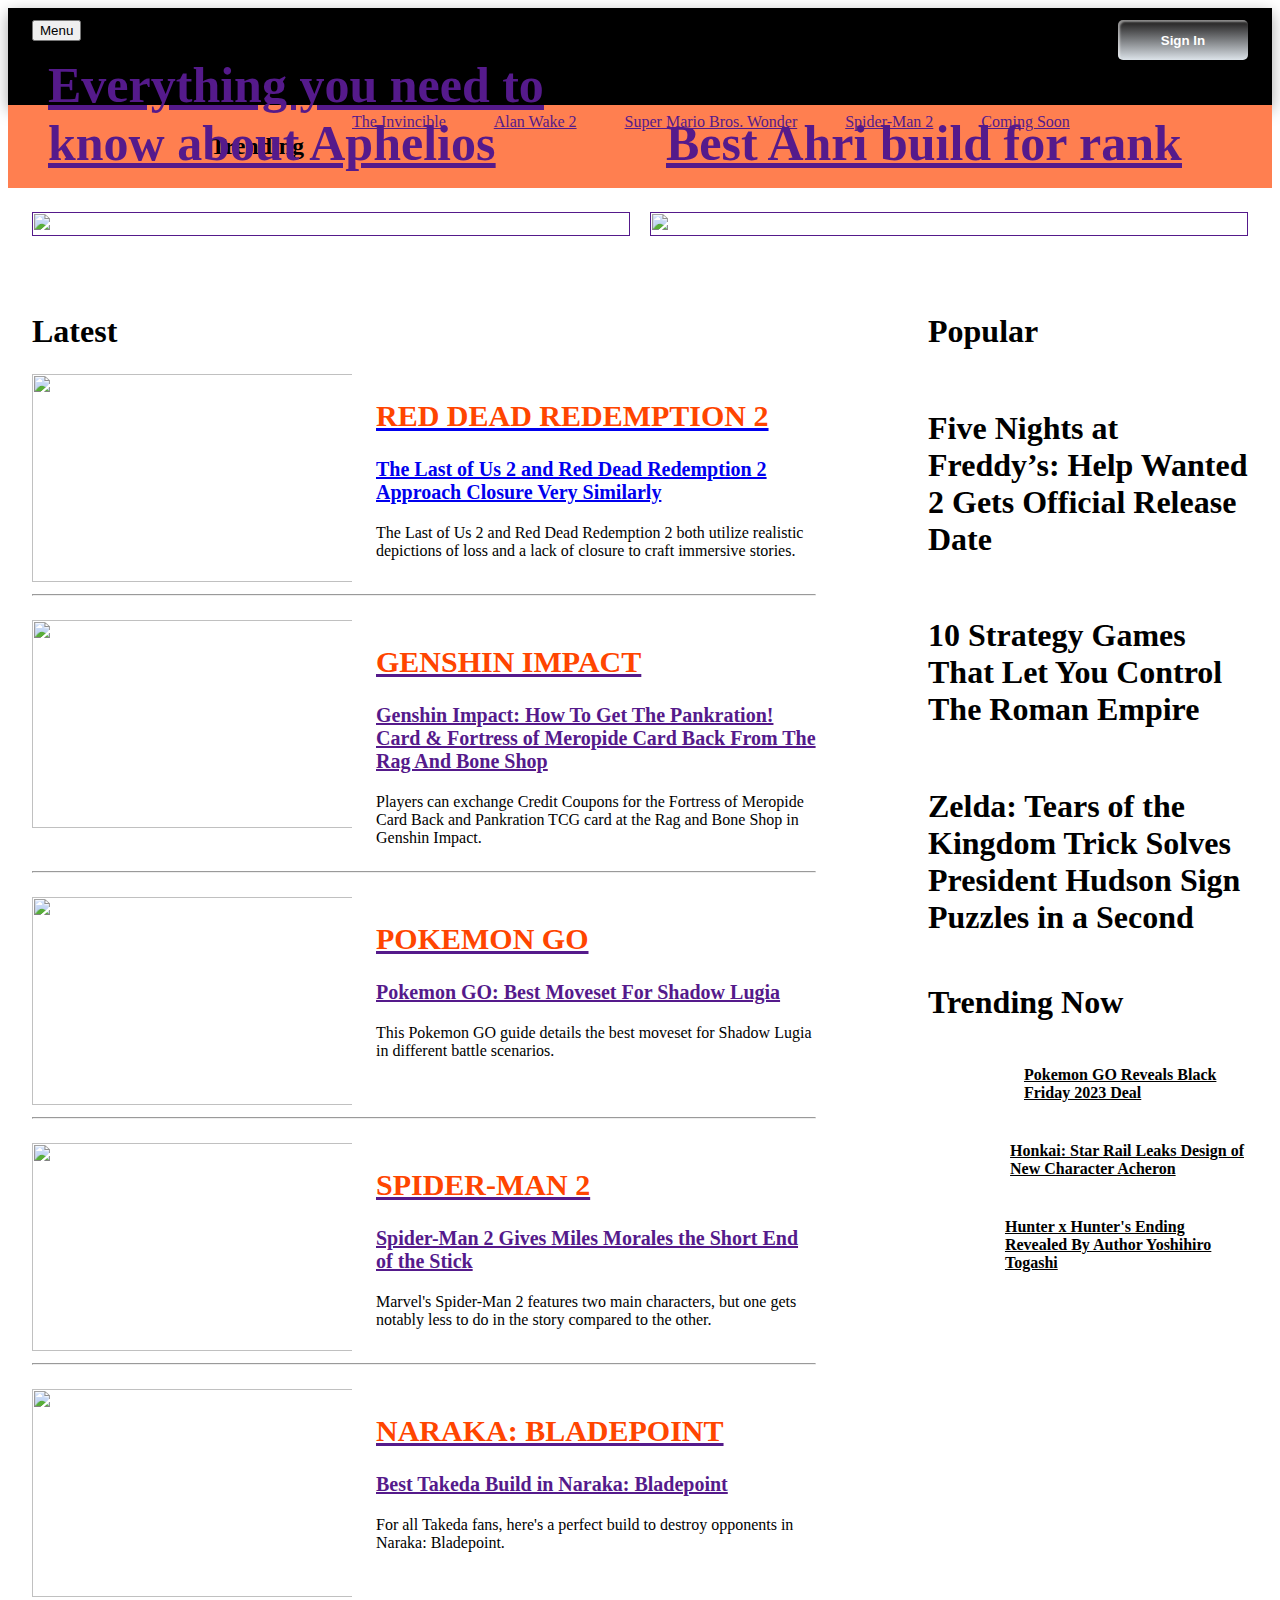
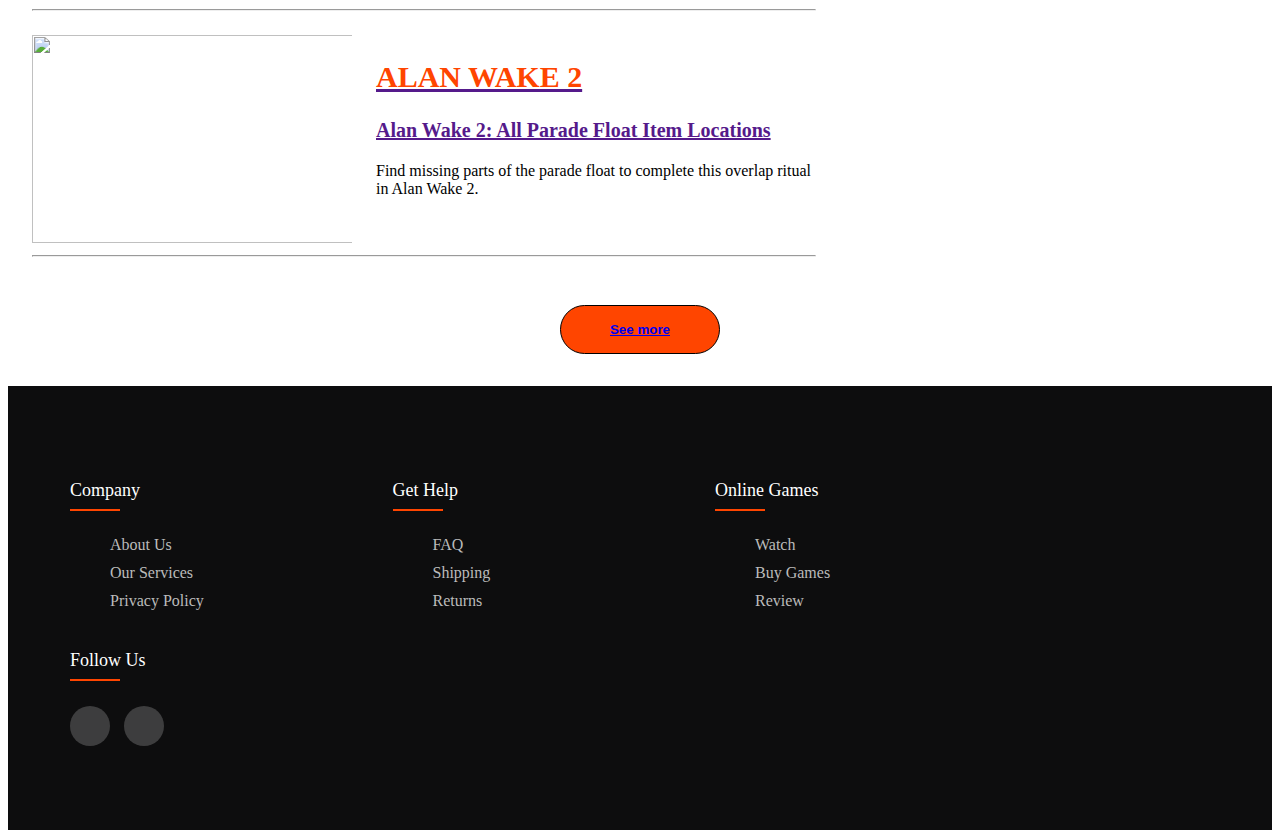
==== commit e6e3e910: "abac" ====
--- a/index.html
+++ b/index.html
@@ -14,7 +14,6 @@
 <body>
     <div id="Navigation">
         <div class="Content">
-
             <div id="slide-over">
                 <div x-data="{ 
                     slideOverOpen: false 
@@ -23,7 +22,7 @@
                         class="inline-flex items-center justify-center h-10 px-4 py-2 text-sm font-medium transition-colors bg-white border rounded-md hover:bg-neutral-100 active:bg-white focus:bg-white focus:outline-none focus:ring-2 focus:ring-neutral-200/60 focus:ring-offset-2 disabled:opacity-50 disabled:pointer-events-none">Menu</button>
                     <template x-teleport="body">
                         <div x-show="slideOverOpen" @keydown.window.escape="slideOverOpen=false"
-                            class="relative z-[99]">
+                            class="relative z-[99]">        
                             <div x-show="slideOverOpen" x-transition.opacity.duration.600ms
                                 @click="slideOverOpen = false" class="fixed inset-0 bg-black bg-opacity-10"></div>
                             <div class="fixed inset-0 overflow-hidden">
@@ -57,7 +56,7 @@
                                                 </div>
                                                 <div class="relative flex-1 px-4 mt-5 sm:px-5">
                                                     <div class="absolute inset-0 px-4 sm:px-5">
-                                                        <div
+                                                        <div>
                                                             class="relative h-full overflow-hidden border border-dashed rounded-md border-neutral-300">
                                                         </div>
                                                     </div>
@@ -75,9 +74,9 @@
             </div>
 
             <div id="logo">
-                <a href="">
+                <a href="./index.html">
                     <div id="logoName">
-                        <h1>logo</h1>
+                        <img src="https://blog.flamingtext.com/blog/2023/12/02/flamingtext_com_1701522005_337249369.png" alt="">
                     </div>
                 </a>
             </div>
@@ -87,6 +86,30 @@
             <div id="login">
                 <a href="./dangnhap.html"><button class="custom-btn btn-1"><span>Sign In</span></button></a>
             </div>
+        </div>
+    </div>
+
+
+
+    <div id="Navigation2">
+        <div id="Trending">
+            <h2><b>Trending</b></h2>
+        </div>
+        <div class="ABCDE">
+            <a href="">The Invincible</a>
+        </div>
+        <div class="ABCDE">
+            <a href="">
+                Alan Wake 2</a>
+        </div>
+        <div class="ABCDE">
+            <a href="">Super Mario Bros. Wonder</a>
+        </div>
+        <div class="ABCDE">
+            <a href="">Spider-Man 2</a>
+        </div>
+        <div class="ABCDE">
+            <a href="">Coming Soon</a>
         </div>
     </div>
 
@@ -110,11 +133,11 @@
             </div>
 
             <div id="New-2">
-                <a href=""><img src="https://th.bing.com/th/id/OIF.9Emd2oxcZTqaajnpGSQUFg?pid=ImgDet&rs=1" alt=""
+                <a href=""><img src="https://ddragon.leagueoflegends.com/cdn/img/champion/splash/Ahri_0.jpg" alt=""
                         class="Head-Images"></a>
                 <div class="bottom-left">
                     <a href="">
-                        <h1><b><ins>Valorant Agent 24 : ISO (Patch note 7.08)</ins></b></h1>
+                        <h1><b><ins>Best Ahri build for rank</ins></b></h1>
                     </a>
                 </div>
             </div>
@@ -149,7 +172,7 @@
                         alt="">
                 </div>
                 <div class="game-info">
-                    <a href="">
+                    <a href="./newsPage.html">
                         <h2><b>RED DEAD REDEMPTION 2</b></h2>
                         <h3><b>The Last of Us 2 and Red Dead Redemption 2 Approach Closure Very Similarly</b></h3>
                     </a>
@@ -218,16 +241,15 @@
 
             <div class="game-container">
                 <div class="game-image">
-                    <img src="https://static0.gamerantimages.com/wordpress/wp-content/uploads/2023/10/shadow-lugia-in-pokemon-go.jpg?q=50&fit=crop&w=342&h=240&dpr=1.5"
-                        alt="">
-                </div>
-                <div class="game-info">
-                    <a href="">
-                        <h2><b>POKEMON GO</b></h2>
-                        <h3><b>Pokemon GO: Best Moveset For Shadow Lugia</b></h3>
-                    </a>
-                    <p>This Pokemon GO guide details the best moveset for Shadow Lugia in different battle
-                        scenarios.
+                    <img src="https://static0.gamerantimages.com/wordpress/wp-content/uploads/2023/11/takeda-naraka-bladepoint.jpg?q=50&fit=crop&w=342&h=240&dpr=1.5"
+                        alt="">
+                </div>
+                <div class="game-info">
+                    <a href="">
+                        <h2><b>NARAKA: BLADEPOINT</b></h2>
+                        <h3><b>Best Takeda Build in Naraka: Bladepoint</b></h3>
+                    </a>
+                    <p>For all Takeda fans, here's a perfect build to destroy opponents in Naraka: Bladepoint.
                     </p>
                 </div>
             </div>
@@ -236,16 +258,15 @@
 
             <div class="game-container">
                 <div class="game-image">
-                    <img src="https://static0.gamerantimages.com/wordpress/wp-content/uploads/2023/10/shadow-lugia-in-pokemon-go.jpg?q=50&fit=crop&w=342&h=240&dpr=1.5"
-                        alt="">
-                </div>
-                <div class="game-info">
-                    <a href="">
-                        <h2><b>POKEMON GO</b></h2>
-                        <h3><b>Pokemon GO: Best Moveset For Shadow Lugia</b></h3>
-                    </a>
-                    <p>This Pokemon GO guide details the best moveset for Shadow Lugia in different battle
-                        scenarios.
+                    <img src="https://static0.gamerantimages.com/wordpress/wp-content/uploads/2023/11/alan-wake-2-parade-float-items-overlap-puzzle.jpg?q=50&fit=crop&w=342&h=240&dpr=1.5"
+                        alt="">
+                </div>
+                <div class="game-info">
+                    <a href="">
+                        <h2><b>ALAN WAKE 2</b></h2>
+                        <h3><b>Alan Wake 2: All Parade Float Item Locations</b></h3>
+                    </a>
+                    <p>Find missing parts of the parade float to complete this overlap ritual in Alan Wake 2.
                     </p>
                 </div>
             </div>
@@ -257,23 +278,109 @@
 
 
         <div id="Sideway-News">
-            <h1><b>Poll</b></h1>
-            <div id="Poll">
-                <h3>What is your favorite game?</h3>
-                <form action="">
-                    <input type="checkbox" id="vehicle1" name="vehicle1" value="Bike">
-                <label for="vehicle1"> I have a bike</label><br>
-                <input type="checkbox" id="vehicle2" name="vehicle2" value="Car">
-                <label for="vehicle2"> I have a car</label><br>
-                <input type="checkbox" id="vehicle3" name="vehicle3" value="Boat">
-                <label for="vehicle3"> I have a boat</label>
-                </form>
-                <button>alndlan</button>
-                
-                
-            </div>
-
-        </div>
+            <h1><b>Popular</b></h1>
+            <div class="Popular-News">
+                <img src="https://static0.gamerantimages.com/wordpress/wp-content/uploads/2023/11/five-nights-at-freddys-screenshot.jpg?q=50&fit=crop&w=620&h=320&dpr=1.5"
+                    alt="">
+                <h1><b>Five Nights at Freddy’s: Help Wanted 2 Gets Official Release Date</b></h1>
+            </div>
+            <div class="Popular-News">
+                <img src="https://static0.gamerantimages.com/wordpress/wp-content/uploads/2023/11/header-6.jpg?q=50&fit=crop&w=620&h=320&dpr=1.5"
+                    alt="">
+                <h1><b>10 Strategy Games That Let You Control The Roman Empire</b></h1>
+            </div>
+            <div class="Popular-News">
+                <img src="https://static0.gamerantimages.com/wordpress/wp-content/uploads/wm/2023/11/the-legend-of-zelda-tears-of-the-kingdom-totk-link-standing-next-to-addison-holding-president-hudson-sign-upscaled-close-up.jpg?q=50&fit=crop&w=620&h=320&dpr=1.5"
+                    alt="">
+                <h1><b>Zelda: Tears of the Kingdom Trick Solves President Hudson Sign Puzzles in a Second</b></h1>
+            </div>
+
+
+
+            <div id="Trending-News">
+                <h1><b>Trending Now</b></h1>
+                <div class="Trending">
+                    <img src="https://static0.gamerantimages.com/wordpress/wp-content/uploads/2023/11/pokemon-go-pokecoins.jpg?q=50&fit=crop&w=200&h=140&dpr=1.5"
+                        alt="">
+                    <p><b><ins>Pokemon GO Reveals Black Friday 2023 Deal</ins></b></p>    
+                </div>
+                <div class="Trending">
+                    <img src="https://static0.gamerantimages.com/wordpress/wp-content/uploads/2023/11/starrail_2023_04_18_14_09_11-0-2.jpg?q=50&fit=crop&w=200&h=140&dpr=1.5"
+                        alt="">
+                    <p><b><ins>
+                        Honkai: Star Rail Leaks Design of New Character Acheron</ins></b></p>    
+                </div>
+                <div class="Trending">
+                    <img src="https://static0.gamerantimages.com/wordpress/wp-content/uploads/2023/11/togashi-hxh-ending.jpg?q=50&fit=crop&w=200&h=140&dpr=1.5"
+                        alt="">
+                    <p><b><ins>
+                        Hunter x Hunter's Ending Revealed By Author Yoshihiro Togashi</ins></b></p>    
+                </div>
+            </div>
+
+        </div>
+
+    </div>
+
+
+
+
+
+
+
+
+
+    <div id="Extra-Content">
+        <button id="Extra"><a href="./newsList.html"><b>See more</b></a></button>
+    </div>
+<a href=""></a>
+
+
+
+
+<!-- FOOTER -->
+
+
+    <div id="Footer">
+        <footer class="footer">
+            <div class="container">
+             <div class="row">
+               <div class="footer-col">
+                 <h4>company</h4>
+                 <ul>
+                   <li><a href="#">about us</a></li>
+                   <li><a href="#">our services</a></li>
+                   <li><a href="#">privacy policy</a></li>
+                 </ul>
+               </div>
+               <div class="footer-col">
+                 <h4>get help</h4>
+                 <ul>
+                   <li><a href="#">FAQ</a></li>
+                   <li><a href="#">shipping</a></li>
+                   <li><a href="#">returns</a></li>
+                 </ul>
+               </div>
+               <div class="footer-col">
+                 <h4>online games</h4>
+                 <ul>
+                   <li><a href="#">watch</a></li>
+                   <li><a href="#">buy games</a></li>
+                   <li><a href="#">review</a></li>
+                 </ul>
+               </div>
+               <div class="footer-col">
+                 <h4>follow us</h4>
+                 <div class="social-links">
+                   <a href="#"><i class="fab fa-facebook-f"></i></a>
+                   <a href="#"><i class="fab fa-twitter"></i></a>
+                 </div>
+               </div>
+             </div>
+            </div>
+         </footer>
+
+
 
     </div>
 
--- a/index.css
+++ b/index.css
@@ -1 +1 @@
-#Navigation{background-color:#000;height:4.5rem;color:#fff;padding-bottom:25px;box-shadow:rgba(0,0,0,.35) 0px 5px 15px}.Content{display:flex;justify-content:space-between;text-decoration:none}#slide-over{color:#000;margin-left:1.5rem;margin-top:12px}#logoName{color:#fff;text-decoration:none}#login .btn-1{background:#fff;background:linear-gradient(0deg, rgb(220, 227, 233) 0%, rgb(26, 24, 24) 100%);border:none}#login .btn-1:hover{background:#fff;background:linear-gradient(0deg, rgb(26, 24, 24) 0%, rgb(220, 227, 233) 100%)}.custom-btn{width:130px;height:40px;margin-right:1.5rem;margin-top:12px;color:#fff;border-radius:5px;padding:10px 25px;font-family:"Lato",sans-serif;font-weight:600;background:rgba(0,0,0,0);cursor:pointer;transition:all .3s ease;position:relative;display:inline-block;box-shadow:inset 2px 2px 2px 0px rgba(255,255,255,.5),7px 7px 20px 0px rgba(0,0,0,.1),4px 4px 5px 0px rgba(0,0,0,.1);outline:none}#Head-News{display:flex;flex-direction:row;gap:20px;margin-top:1.5rem;margin-left:1.5rem;margin-right:1.5rem}#New-1{width:50%;position:relative}#New-2{width:50%;position:relative}.bottom-left{position:absolute;bottom:30px;left:16px;color:#fff;font-size:25px}#New-1 img{width:100%;height:100%}#New-2 img{width:100%;height:100%}#Bullshit-Container{display:flex;flex-direction:row;margin-top:3.5rem;margin-left:1.5rem}.game-container{display:flex;gap:20px;max-width:55rem;margin-top:1.5rem;gap:1.5rem}.game-image img{height:13rem;width:30rem;max-width:20rem}.game-info h2{color:#ff4500;font-size:30px}.game-info h3{font-size:20px}.popular{border:1px solid #000}+#Navigation{background-color:#000;height:4.5rem;color:#fff;padding-bottom:25px;box-shadow:rgba(0,0,0,.35) 0px 5px 15px}#Navigation2{background-color:coral;display:flex;justify-content:center;gap:3rem;padding-top:.5rem;padding-bottom:.5rem}.ABCDE{color:#fff}.ABCDE a:hover{color:#000;transition:.5s}.Content{display:flex;justify-content:space-between;text-decoration:none}#slide-over{color:#000;margin-left:1.5rem;margin-top:12px}#logoName{width:13rem;margin-left:4rem}#login .btn-1{background:#fff;background:linear-gradient(0deg, rgb(220, 227, 233) 0%, rgb(26, 24, 24) 100%);border:none}#login .btn-1:hover{background:#fff;background:linear-gradient(0deg, rgb(26, 24, 24) 0%, rgb(220, 227, 233) 100%)}.custom-btn{width:130px;height:40px;margin-right:1.5rem;margin-top:12px;color:#fff;border-radius:5px;padding:10px 25px;font-family:"Lato",sans-serif;font-weight:600;background:rgba(0,0,0,0);cursor:pointer;transition:all .3s ease;position:relative;display:inline-block;box-shadow:inset 2px 2px 2px 0px rgba(255,255,255,.5),7px 7px 20px 0px rgba(0,0,0,.1),4px 4px 5px 0px rgba(0,0,0,.1);outline:none}#Head-News{display:flex;flex-direction:row;gap:20px;margin-top:1.5rem;margin-left:1.5rem;margin-right:1.5rem}#New-1{width:50%;position:relative}#New-2{width:50%;position:relative}.bottom-left{position:absolute;bottom:30px;left:16px;color:#fff;font-size:25px}#New-1 img{width:100%;height:100%}#New-2 img{width:100%;height:100%}#Bullshit-Container{display:flex;flex-direction:row;margin-top:3.5rem;margin-left:1.5rem}.game-container{display:flex;gap:20px;max-width:55rem;margin-top:1.5rem;gap:1.5rem}.game-image img{height:13rem;width:30rem;max-width:20rem}.game-info h2{color:#ff4500;font-size:30px}.game-info h3{font-size:20px}#Sideway-News{margin-left:7rem;margin-right:1.5rem;max-width:20rem}.Popular-News{font-family:Georgia}.Popular-News>img{width:20rem;margin-top:1.5rem}.Popular-News>h1{margin-top:10px}#Trending-News{margin-top:3rem}.Trending{display:flex;flex-direction:row;gap:1rem}.Trending>img{width:7rem;margin-top:1.5rem}.Trending>p{margin-top:1.5rem}#Extra-Content{display:flex;justify-content:center;margin-top:2.5rem}#Extra{background-color:#ff4500;border-radius:2rem;border:solid 1px;padding:1rem;width:10rem;font-family:Verdana,Geneva,Tahoma,sans-serif;cursor:pointer}#Extra:hover{background-color:wheat;transition:.5s}.footer{margin-top:2rem}.container{max-width:1170px;margin:auto}.row{display:flex;flex-wrap:wrap}ul{list-style:none}.footer{background-color:#0d0d0e;padding:70px 0}.footer-col{width:25%;padding:0 15px}.footer-col h4{font-size:18px;color:#fff;text-transform:capitalize;margin-bottom:35px;font-weight:500;position:relative}.footer-col h4::before{content:"";position:absolute;left:0;bottom:-10px;background-color:#ff4500;height:2px;box-sizing:border-box;width:50px}.footer-col ul li:not(:last-child){margin-bottom:10px}.footer-col ul li a{font-size:16px;text-transform:capitalize;color:#fff;text-decoration:none;font-weight:300;color:#bbb;display:block;transition:all .3s ease}.footer-col ul li a:hover{color:#fff;padding-left:8px}.footer-col .social-links a{display:inline-block;height:40px;width:40px;background-color:rgba(255,255,255,.2);margin:0 10px 10px 0;text-align:center;line-height:40px;border-radius:50%;color:#fff;transition:all .5s ease}.footer-col .social-links a:hover{color:#24262b;background-color:#fff}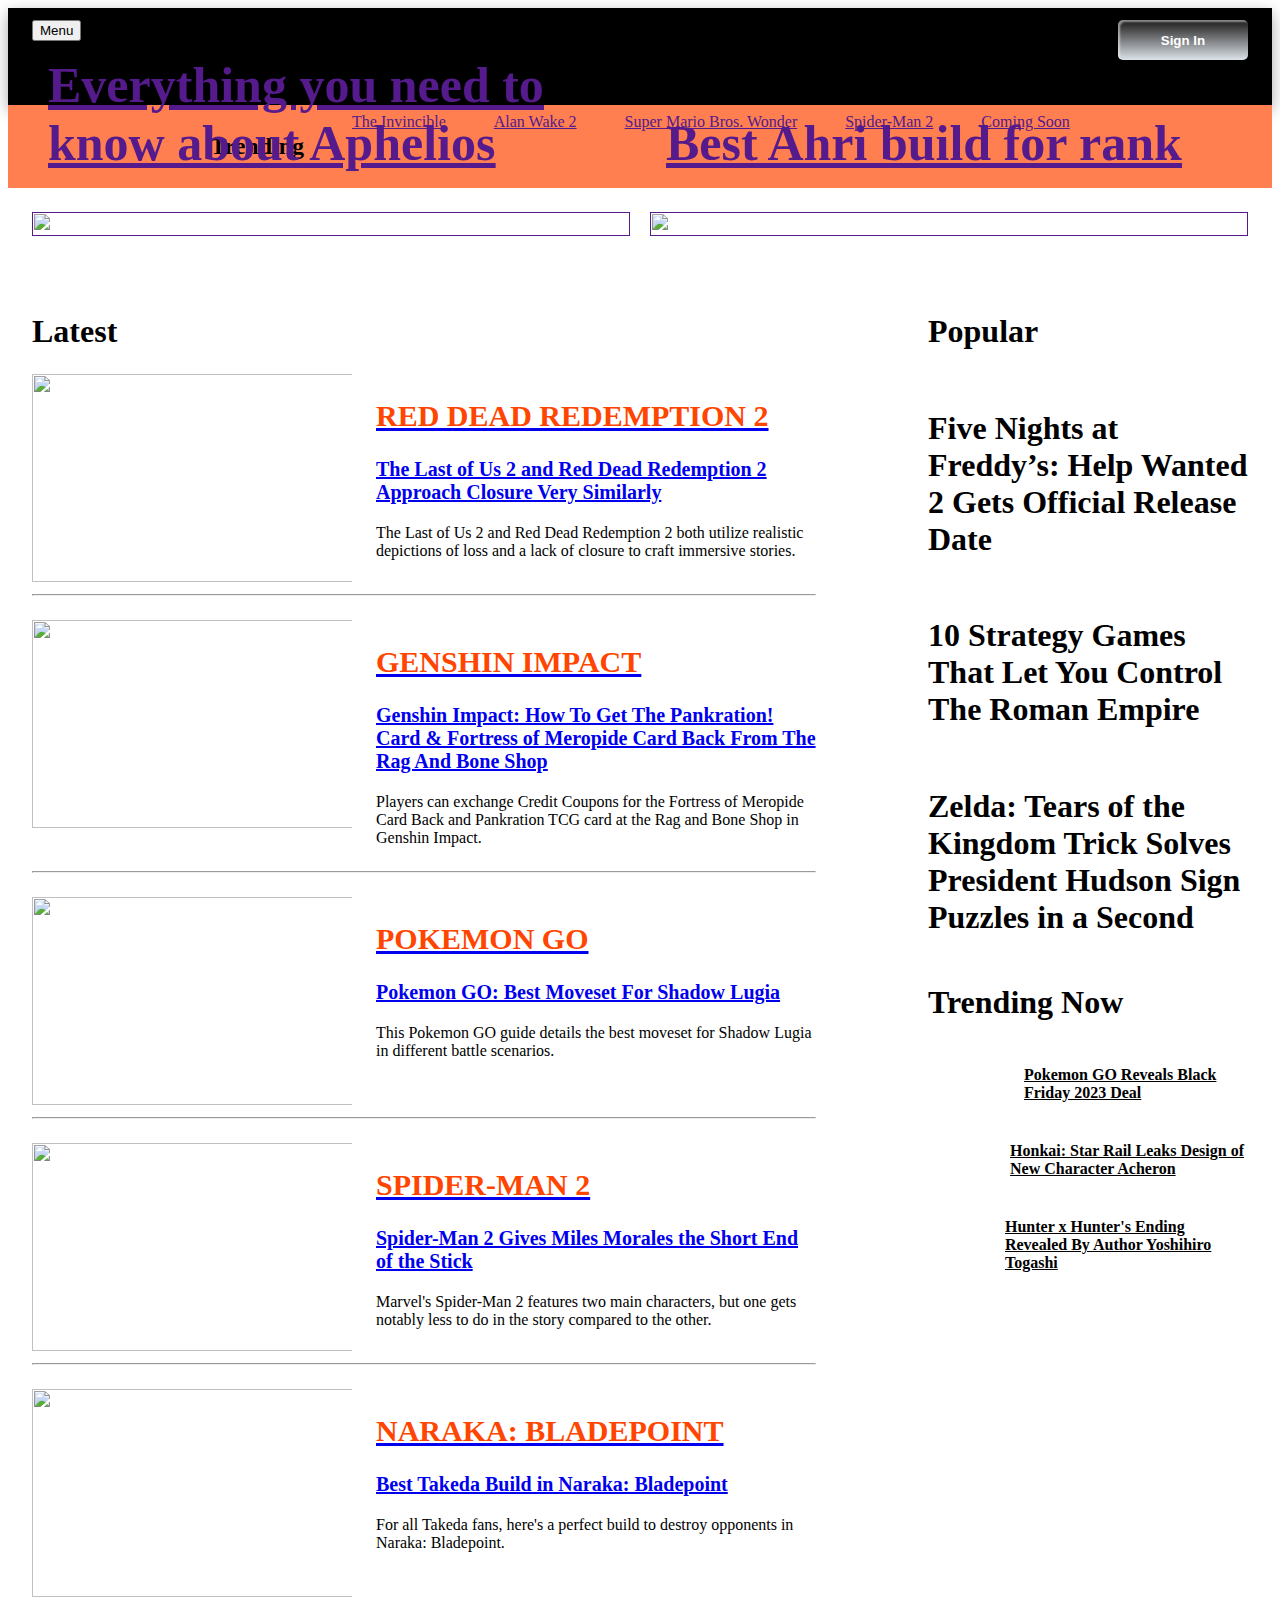
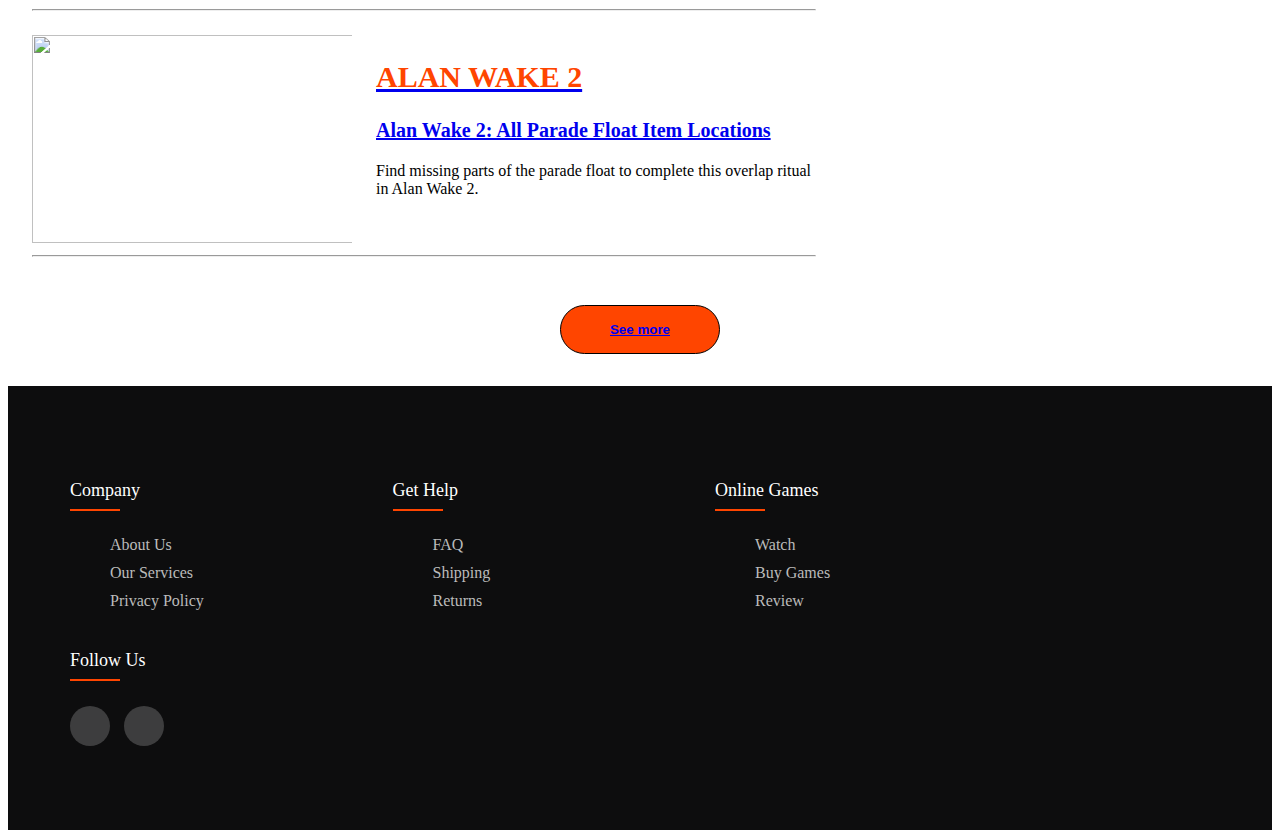
==== commit b8c2afc8: "a" ====
--- a/index.html
+++ b/index.html
@@ -9,6 +9,7 @@
     <!-- Include the TailwindCSS library on your page -->
     <script src="https://cdn.tailwindcss.com"></script>
     <link rel="stylesheet" href="./index.css">
+    <script src="./posts.js"></script>
 </head>
 
 <body>
@@ -22,7 +23,7 @@
                         class="inline-flex items-center justify-center h-10 px-4 py-2 text-sm font-medium transition-colors bg-white border rounded-md hover:bg-neutral-100 active:bg-white focus:bg-white focus:outline-none focus:ring-2 focus:ring-neutral-200/60 focus:ring-offset-2 disabled:opacity-50 disabled:pointer-events-none">Menu</button>
                     <template x-teleport="body">
                         <div x-show="slideOverOpen" @keydown.window.escape="slideOverOpen=false"
-                            class="relative z-[99]">        
+                            class="relative z-[99]">
                             <div x-show="slideOverOpen" x-transition.opacity.duration.600ms
                                 @click="slideOverOpen = false" class="fixed inset-0 bg-black bg-opacity-10"></div>
                             <div class="fixed inset-0 overflow-hidden">
@@ -40,7 +41,8 @@
                                                 <div class="px-4 sm:px-5">
                                                     <div class="flex items-start justify-between pb-1">
                                                         <h2 class="text-base font-semibold leading-6 text-gray-900"
-                                                            id="slide-over-title">Slide Over Title</h2>
+                                                            id="slide-over-title"><button id="logout">Log out</button>
+                                                        </h2>
                                                         <div class="flex items-center h-auto ml-3">
                                                             <button @click="slideOverOpen=false"
                                                                 class="absolute top-0 right-0 z-30 flex items-center justify-center px-3 py-2 mt-4 mr-5 space-x-1 text-xs font-medium uppercase border rounded-md border-neutral-200 text-neutral-600 hover:bg-neutral-100">
@@ -56,8 +58,132 @@
                                                 </div>
                                                 <div class="relative flex-1 px-4 mt-5 sm:px-5">
                                                     <div class="absolute inset-0 px-4 sm:px-5">
-                                                        <div>
+                                                        <div
                                                             class="relative h-full overflow-hidden border border-dashed rounded-md border-neutral-300">
+                                                            <div id="Inner-info">
+                                                                <div class="dropdown-column">
+
+                                                                    <div class="ehehe">
+                                                                        <div class="dropdown">
+                                                                            <button class="dropdown-btn">
+                                                                                <h1 class="underline-hover">Platforms
+                                                                                </h1>
+                                                                            </button>
+                                                                            <div class="dropdown-content">
+                                                                                <!-- Content for the first dropdown -->
+                                                                                <p>Playstation</p>
+                                                                                <p>Xbox</p>
+                                                                                <p>Nintendo</p>
+                                                                                <p>PC Games</p>
+                                                                                <p>Mobile</p>
+                                                                            </div>
+                                                                        </div>
+
+                                                                        <div class="dropdown">
+                                                                            <button class="dropdown-btn">
+                                                                                <h1 class="underline-hover">SG Originals
+                                                                                </h1>
+                                                                            </button>
+                                                                            <div class="dropdown-content">
+                                                                                <!-- Content for the first dropdown -->
+                                                                                <p>Playstation</p>
+                                                                                <p>Xbox</p>
+                                                                                <p>Nintendo</p>
+                                                                                <p>PC Games</p>
+                                                                                <p>Mobile</p>
+                                                                            </div>
+                                                                        </div>
+
+                                                                        <div class="dropdown">
+                                                                            <button class="dropdown-btn">
+                                                                                <h1 class="underline-hover">Game Guides
+                                                                                </h1>
+                                                                            </button>
+                                                                            <div class="dropdown-content">
+                                                                                <!-- Content for the first dropdown -->
+                                                                                <p>Playstation</p>
+                                                                                <p>Xbox</p>
+                                                                                <p>Nintendo</p>
+                                                                                <p>PC Games</p>
+                                                                                <p>Mobile</p>
+                                                                            </div>
+                                                                        </div>
+
+                                                                        <div class="dropdown">
+                                                                            <button class="dropdown-btn">
+                                                                                <h1 class="underline-hover">More</h1>
+                                                                            </button>
+                                                                            <div class="dropdown-content">
+                                                                                <!-- Content for the first dropdown -->
+                                                                                <p>Playstation</p>
+                                                                                <p>Xbox</p>
+                                                                                <p>Nintendo</p>
+                                                                                <p>PC Games</p>
+                                                                                <p>Mobile</p>
+                                                                            </div>
+                                                                        </div>
+                                                                    </div>
+
+                                                                    <div class="ehehe1">
+                                                                        <div class="dropdown">
+                                                                            <button class="dropdown-btn">
+                                                                                <h1 class="underline-hover">More</h1>
+                                                                            </button>
+                                                                            <div class="dropdown-content">
+                                                                                <!-- Content for the first dropdown -->
+                                                                                <p>Playstation</p>
+                                                                                <p>Xbox</p>
+                                                                                <p>Nintendo</p>
+                                                                                <p>PC Games</p>
+                                                                                <p>Mobile</p>
+                                                                            </div>
+                                                                        </div>
+
+                                                                        <div class="dropdown">
+                                                                            <button class="dropdown-btn">
+                                                                                <h1 class="underline-hover">More</h1>
+                                                                            </button>
+                                                                            <div class="dropdown-content">
+                                                                                <!-- Content for the first dropdown -->
+                                                                                <p>Playstation</p>
+                                                                                <p>Xbox</p>
+                                                                                <p>Nintendo</p>
+                                                                                <p>PC Games</p>
+                                                                                <p>Mobile</p>
+                                                                            </div>
+                                                                        </div>
+
+                                                                        <div class="dropdown">
+                                                                            <button class="dropdown-btn">
+                                                                                <h1 class="underline-hover">More</h1>
+                                                                            </button>
+                                                                            <div class="dropdown-content">
+                                                                                <!-- Content for the first dropdown -->
+                                                                                <p>Playstation</p>
+                                                                                <p>Xbox</p>
+                                                                                <p>Nintendo</p>
+                                                                                <p>PC Games</p>
+                                                                                <p>Mobile</p>
+                                                                            </div>
+                                                                        </div>
+
+                                                                        <div class="dropdown">
+                                                                            <button class="dropdown-btn">
+                                                                                <h1 class="underline-hover">More</h1>
+                                                                            </button>
+                                                                            <div class="dropdown-content">
+                                                                                <!-- Content for the first dropdown -->
+                                                                                <p>Playstation</p>
+                                                                                <p>Xbox</p>
+                                                                                <p>Nintendo</p>
+                                                                                <p>PC Games</p>
+                                                                                <p>Mobile</p>
+                                                                            </div>
+                                                                        </div>
+                                                                    </div>
+
+                                                                </div>
+                                                            </div>
                                                         </div>
                                                     </div>
                                                 </div>
@@ -76,7 +202,8 @@
             <div id="logo">
                 <a href="./index.html">
                     <div id="logoName">
-                        <img src="https://blog.flamingtext.com/blog/2023/12/02/flamingtext_com_1701522005_337249369.png" alt="">
+                        <img src="https://blog.flamingtext.com/blog/2023/12/02/flamingtext_com_1701522005_337249369.png"
+                            alt="">
                     </div>
                 </a>
             </div>
@@ -166,113 +293,7 @@
 
             <h1><b>Latest</b></h1>
 
-            <div class="game-container">
-                <div class="game-image">
-                    <img src="https://static0.gamerantimages.com/wordpress/wp-content/uploads/2023/10/tlou2-rdr2-lack-of-closure.jpg?q=50&fit=crop&w=342&h=240&dpr=1.5"
-                        alt="">
-                </div>
-                <div class="game-info">
-                    <a href="./newsPage.html">
-                        <h2><b>RED DEAD REDEMPTION 2</b></h2>
-                        <h3><b>The Last of Us 2 and Red Dead Redemption 2 Approach Closure Very Similarly</b></h3>
-                    </a>
-                    <p>The Last of Us 2 and Red Dead Redemption 2 both utilize realistic depictions of loss and a
-                        lack
-                        of closure to craft immersive stories.</p>
-                </div>
-            </div>
-
-            <hr>
-
-            <div class="game-container">
-                <div class="game-image">
-                    <img src="https://static0.gamerantimages.com/wordpress/wp-content/uploads/2023/10/genshin-impact-how-to-get-the-fortress-of-meropide-card-back-from-the-rag-and-bone-shop.jpg?q=50&fit=crop&w=342&h=240&dpr=1.5"
-                        alt="">
-                </div>
-                <div class="game-info">
-                    <a href="">
-                        <h2><b>GENSHIN IMPACT</b></h2>
-                        <h3><b>Genshin Impact: How To Get The Pankration! Card & Fortress of Meropide Card Back From
-                                The
-                                Rag And Bone Shop</b></h3>
-                    </a>
-                    <p>Players can exchange Credit Coupons for the Fortress of Meropide Card Back and Pankration TCG
-                        card at the Rag and Bone Shop in Genshin Impact.</p>
-                </div>
-            </div>
-
-            <hr>
-
-            <div class="game-container">
-                <div class="game-image">
-                    <img src="https://static0.gamerantimages.com/wordpress/wp-content/uploads/2023/10/shadow-lugia-in-pokemon-go.jpg?q=50&fit=crop&w=342&h=240&dpr=1.5"
-                        alt="">
-                </div>
-                <div class="game-info">
-                    <a href="">
-                        <h2><b>POKEMON GO</b></h2>
-                        <h3><b>Pokemon GO: Best Moveset For Shadow Lugia</b></h3>
-                    </a>
-                    <p>This Pokemon GO guide details the best moveset for Shadow Lugia in different battle
-                        scenarios.
-                    </p>
-                </div>
-            </div>
-
-            <hr>
-
-            <div class="game-container">
-                <div class="game-image">
-                    <img src="https://static0.gamerantimages.com/wordpress/wp-content/uploads/2023/09/spider-man-miles-morales-phone.jpg?q=50&fit=crop&w=342&h=240&dpr=1.5"
-                        alt="">
-                </div>
-                <div class="game-info">
-                    <a href="">
-                        <h2><b>SPIDER-MAN 2</b></h2>
-                        <h3><b>Spider-Man 2 Gives Miles Morales the Short End of the Stick</b></h3>
-                    </a>
-                    <p>Marvel's Spider-Man 2 features two main characters, but one gets notably less to do in the
-                        story
-                        compared to the other.</p>
-                </div>
-            </div>
-
-            <hr>
-
-            <div class="game-container">
-                <div class="game-image">
-                    <img src="https://static0.gamerantimages.com/wordpress/wp-content/uploads/2023/11/takeda-naraka-bladepoint.jpg?q=50&fit=crop&w=342&h=240&dpr=1.5"
-                        alt="">
-                </div>
-                <div class="game-info">
-                    <a href="">
-                        <h2><b>NARAKA: BLADEPOINT</b></h2>
-                        <h3><b>Best Takeda Build in Naraka: Bladepoint</b></h3>
-                    </a>
-                    <p>For all Takeda fans, here's a perfect build to destroy opponents in Naraka: Bladepoint.
-                    </p>
-                </div>
-            </div>
-
-            <hr>
-
-            <div class="game-container">
-                <div class="game-image">
-                    <img src="https://static0.gamerantimages.com/wordpress/wp-content/uploads/2023/11/alan-wake-2-parade-float-items-overlap-puzzle.jpg?q=50&fit=crop&w=342&h=240&dpr=1.5"
-                        alt="">
-                </div>
-                <div class="game-info">
-                    <a href="">
-                        <h2><b>ALAN WAKE 2</b></h2>
-                        <h3><b>Alan Wake 2: All Parade Float Item Locations</b></h3>
-                    </a>
-                    <p>Find missing parts of the parade float to complete this overlap ritual in Alan Wake 2.
-                    </p>
-                </div>
-            </div>
-
-            <hr>
-
+            <!-- ... -->
         </div>
 
 
@@ -302,19 +323,19 @@
                 <div class="Trending">
                     <img src="https://static0.gamerantimages.com/wordpress/wp-content/uploads/2023/11/pokemon-go-pokecoins.jpg?q=50&fit=crop&w=200&h=140&dpr=1.5"
                         alt="">
-                    <p><b><ins>Pokemon GO Reveals Black Friday 2023 Deal</ins></b></p>    
+                    <p><b><ins>Pokemon GO Reveals Black Friday 2023 Deal</ins></b></p>
                 </div>
                 <div class="Trending">
                     <img src="https://static0.gamerantimages.com/wordpress/wp-content/uploads/2023/11/starrail_2023_04_18_14_09_11-0-2.jpg?q=50&fit=crop&w=200&h=140&dpr=1.5"
                         alt="">
                     <p><b><ins>
-                        Honkai: Star Rail Leaks Design of New Character Acheron</ins></b></p>    
+                                Honkai: Star Rail Leaks Design of New Character Acheron</ins></b></p>
                 </div>
                 <div class="Trending">
                     <img src="https://static0.gamerantimages.com/wordpress/wp-content/uploads/2023/11/togashi-hxh-ending.jpg?q=50&fit=crop&w=200&h=140&dpr=1.5"
                         alt="">
                     <p><b><ins>
-                        Hunter x Hunter's Ending Revealed By Author Yoshihiro Togashi</ins></b></p>    
+                                Hunter x Hunter's Ending Revealed By Author Yoshihiro Togashi</ins></b></p>
                 </div>
             </div>
 
@@ -333,61 +354,84 @@
     <div id="Extra-Content">
         <button id="Extra"><a href="./newsList.html"><b>See more</b></a></button>
     </div>
-<a href=""></a>
-
-
-
-
-<!-- FOOTER -->
+    <a href=""></a>
+
+
+
+
+    <!-- FOOTER -->
 
 
     <div id="Footer">
         <footer class="footer">
             <div class="container">
-             <div class="row">
-               <div class="footer-col">
-                 <h4>company</h4>
-                 <ul>
-                   <li><a href="#">about us</a></li>
-                   <li><a href="#">our services</a></li>
-                   <li><a href="#">privacy policy</a></li>
-                 </ul>
-               </div>
-               <div class="footer-col">
-                 <h4>get help</h4>
-                 <ul>
-                   <li><a href="#">FAQ</a></li>
-                   <li><a href="#">shipping</a></li>
-                   <li><a href="#">returns</a></li>
-                 </ul>
-               </div>
-               <div class="footer-col">
-                 <h4>online games</h4>
-                 <ul>
-                   <li><a href="#">watch</a></li>
-                   <li><a href="#">buy games</a></li>
-                   <li><a href="#">review</a></li>
-                 </ul>
-               </div>
-               <div class="footer-col">
-                 <h4>follow us</h4>
-                 <div class="social-links">
-                   <a href="#"><i class="fab fa-facebook-f"></i></a>
-                   <a href="#"><i class="fab fa-twitter"></i></a>
-                 </div>
-               </div>
-             </div>
-            </div>
-         </footer>
-
-
-
-    </div>
-
-
-
-
-
+                <div class="row">
+                    <div class="footer-col">
+                        <h4>company</h4>
+                        <ul>
+                            <li><a href="#">about us</a></li>
+                            <li><a href="#">our services</a></li>
+                            <li><a href="#">privacy policy</a></li>
+                        </ul>
+                    </div>
+                    <div class="footer-col">
+                        <h4>get help</h4>
+                        <ul>
+                            <li><a href="#">FAQ</a></li>
+                            <li><a href="#">shipping</a></li>
+                            <li><a href="#">returns</a></li>
+                        </ul>
+                    </div>
+                    <div class="footer-col">
+                        <h4>online games</h4>
+                        <ul>
+                            <li><a href="#">watch</a></li>
+                            <li><a href="#">buy games</a></li>
+                            <li><a href="#">review</a></li>
+                        </ul>
+                    </div>
+                    <div class="footer-col">
+                        <h4>follow us</h4>
+                        <div class="social-links">
+                            <a href="#"><i class="fab fa-facebook-f"></i></a>
+                            <a href="#"><i class="fab fa-twitter"></i></a>
+                        </div>
+                    </div>
+                </div>
+            </div>
+        </footer>
+
+
+
+    </div>
+
+
+
+
+    <script>
+        const posts = JSON.parse(localStorage.getItem("posts")) ?? [];
+        const postsContainer = document.getElementById("Latest-News")
+        posts.forEach((element, index) => {
+            postsContainer.innerHTML += `
+            <div class="game-container">
+                <div class="game-image">
+                    <img src="${element.image}"
+                        alt="">
+                </div>
+                <div class="game-info">
+                    <a href="/newsPage.html?id=${index}">
+                        <h2><b>${element.name}</b></h2>
+                        <h3><b>${element.description}</b></h3>
+                    </a>
+                    <p>${element.content}</p>
+                </div>
+            </div>
+            <hr>
+        `;
+        });
+
+    </script>
+    <script src="./index.js"></script>
 </body>
 
 </html>--- a/index.css
+++ b/index.css
@@ -1 +1 @@
-#Navigation{background-color:#000;height:4.5rem;color:#fff;padding-bottom:25px;box-shadow:rgba(0,0,0,.35) 0px 5px 15px}#Navigation2{background-color:coral;display:flex;justify-content:center;gap:3rem;padding-top:.5rem;padding-bottom:.5rem}.ABCDE{color:#fff}.ABCDE a:hover{color:#000;transition:.5s}.Content{display:flex;justify-content:space-between;text-decoration:none}#slide-over{color:#000;margin-left:1.5rem;margin-top:12px}#logoName{width:13rem;margin-left:4rem}#login .btn-1{background:#fff;background:linear-gradient(0deg, rgb(220, 227, 233) 0%, rgb(26, 24, 24) 100%);border:none}#login .btn-1:hover{background:#fff;background:linear-gradient(0deg, rgb(26, 24, 24) 0%, rgb(220, 227, 233) 100%)}.custom-btn{width:130px;height:40px;margin-right:1.5rem;margin-top:12px;color:#fff;border-radius:5px;padding:10px 25px;font-family:"Lato",sans-serif;font-weight:600;background:rgba(0,0,0,0);cursor:pointer;transition:all .3s ease;position:relative;display:inline-block;box-shadow:inset 2px 2px 2px 0px rgba(255,255,255,.5),7px 7px 20px 0px rgba(0,0,0,.1),4px 4px 5px 0px rgba(0,0,0,.1);outline:none}#Head-News{display:flex;flex-direction:row;gap:20px;margin-top:1.5rem;margin-left:1.5rem;margin-right:1.5rem}#New-1{width:50%;position:relative}#New-2{width:50%;position:relative}.bottom-left{position:absolute;bottom:30px;left:16px;color:#fff;font-size:25px}#New-1 img{width:100%;height:100%}#New-2 img{width:100%;height:100%}#Bullshit-Container{display:flex;flex-direction:row;margin-top:3.5rem;margin-left:1.5rem}.game-container{display:flex;gap:20px;max-width:55rem;margin-top:1.5rem;gap:1.5rem}.game-image img{height:13rem;width:30rem;max-width:20rem}.game-info h2{color:#ff4500;font-size:30px}.game-info h3{font-size:20px}#Sideway-News{margin-left:7rem;margin-right:1.5rem;max-width:20rem}.Popular-News{font-family:Georgia}.Popular-News>img{width:20rem;margin-top:1.5rem}.Popular-News>h1{margin-top:10px}#Trending-News{margin-top:3rem}.Trending{display:flex;flex-direction:row;gap:1rem}.Trending>img{width:7rem;margin-top:1.5rem}.Trending>p{margin-top:1.5rem}#Extra-Content{display:flex;justify-content:center;margin-top:2.5rem}#Extra{background-color:#ff4500;border-radius:2rem;border:solid 1px;padding:1rem;width:10rem;font-family:Verdana,Geneva,Tahoma,sans-serif;cursor:pointer}#Extra:hover{background-color:wheat;transition:.5s}.footer{margin-top:2rem}.container{max-width:1170px;margin:auto}.row{display:flex;flex-wrap:wrap}ul{list-style:none}.footer{background-color:#0d0d0e;padding:70px 0}.footer-col{width:25%;padding:0 15px}.footer-col h4{font-size:18px;color:#fff;text-transform:capitalize;margin-bottom:35px;font-weight:500;position:relative}.footer-col h4::before{content:"";position:absolute;left:0;bottom:-10px;background-color:#ff4500;height:2px;box-sizing:border-box;width:50px}.footer-col ul li:not(:last-child){margin-bottom:10px}.footer-col ul li a{font-size:16px;text-transform:capitalize;color:#fff;text-decoration:none;font-weight:300;color:#bbb;display:block;transition:all .3s ease}.footer-col ul li a:hover{color:#fff;padding-left:8px}.footer-col .social-links a{display:inline-block;height:40px;width:40px;background-color:rgba(255,255,255,.2);margin:0 10px 10px 0;text-align:center;line-height:40px;border-radius:50%;color:#fff;transition:all .5s ease}.footer-col .social-links a:hover{color:#24262b;background-color:#fff}+#Navigation{background-color:#000;height:4.5rem;color:#fff;padding-bottom:25px;box-shadow:rgba(0,0,0,.35) 0px 5px 15px}#Navigation2{background-color:coral;display:flex;justify-content:center;gap:3rem;padding-top:.5rem;padding-bottom:.5rem}.ABCDE{color:#fff}.ABCDE a:hover{color:#000;transition:.5s}.Content{display:flex;justify-content:space-between;text-decoration:none}#slide-over{color:#000;margin-left:1.5rem;margin-top:12px}#logoName{width:13rem;margin-left:4rem}#login .btn-1{background:#fff;background:linear-gradient(0deg, rgb(220, 227, 233) 0%, rgb(26, 24, 24) 100%);border:none}#login .btn-1:hover{background:#fff;background:linear-gradient(0deg, rgb(26, 24, 24) 0%, rgb(220, 227, 233) 100%)}.custom-btn{width:130px;height:40px;margin-right:1.5rem;margin-top:12px;color:#fff;border-radius:5px;padding:10px 25px;font-family:"Lato",sans-serif;font-weight:600;background:rgba(0,0,0,0);cursor:pointer;transition:all .3s ease;position:relative;display:inline-block;box-shadow:inset 2px 2px 2px 0px rgba(255,255,255,.5),7px 7px 20px 0px rgba(0,0,0,.1),4px 4px 5px 0px rgba(0,0,0,.1);outline:none}#Head-News{display:flex;flex-direction:row;gap:20px;margin-top:1.5rem;margin-left:1.5rem;margin-right:1.5rem}#New-1{width:50%;position:relative}#New-2{width:50%;position:relative}.bottom-left{position:absolute;bottom:30px;left:16px;color:#fff;font-size:25px}#New-1 img{width:100%;height:100%}#New-2 img{width:100%;height:100%}#Bullshit-Container{display:flex;flex-direction:row;margin-top:3.5rem;margin-left:1.5rem}.game-container{display:flex;gap:20px;max-width:55rem;margin-top:1.5rem;gap:1.5rem}.game-image img{height:13rem;width:30rem;max-width:20rem}.game-info h2{color:#ff4500;font-size:30px}.game-info h3{font-size:20px}#Sideway-News{margin-left:7rem;margin-right:1.5rem;max-width:20rem}.Popular-News{font-family:Georgia}.Popular-News>img{width:20rem;margin-top:1.5rem}.Popular-News>h1{margin-top:10px}#Trending-News{margin-top:3rem}.Trending{display:flex;flex-direction:row;gap:1rem}.Trending>img{width:7rem;margin-top:1.5rem}.Trending>p{margin-top:1.5rem}#Extra-Content{display:flex;justify-content:center;margin-top:2.5rem}#Extra{background-color:#ff4500;border-radius:2rem;border:solid 1px;padding:1rem;width:10rem;font-family:Verdana,Geneva,Tahoma,sans-serif;cursor:pointer}#Extra:hover{background-color:wheat;transition:.5s}#Inner-info{display:flex;justify-content:center;margin-top:2rem}.dropdown-column{display:flex;flex-direction:column}.dropdown{margin-bottom:10px}.dropdown-btn{padding:5px 10px;font-size:16px;cursor:pointer}.dropdown-content{display:none;background-color:#f9f9f9;box-shadow:0 8px 16px rgba(0,0,0,.2);z-index:1;font-size:1rem}.dropdown-content p{padding:10px;margin:0}.dropdown-content.show{display:block}.dropdown-column{display:flex;flex-direction:column}.dropdown{margin-bottom:10px;border:3px solid #000;background-color:#ff4500}.dropdown-btn{padding:5px 10px;font-size:16px;cursor:pointer}.dropdown-content{display:none;position:absolute;background-color:#f9f9f9;box-shadow:0 8px 16px rgba(0,0,0,.2);z-index:1}.dropdown-content p{padding:10px;margin:0}.dropdown-content.show{display:block}.underline-hover{cursor:pointer;position:relative;display:inline-block}.underline-hover:hover::after{content:"";display:block;position:absolute;left:0;bottom:-2px;width:100%;height:2px;background-color:#ff4500}.ehehe{display:flex;flex-direction:column}.ehehe1{display:flex;flex-direction:column}.footer{margin-top:2rem}.container{max-width:1170px;margin:auto}.row{display:flex;flex-wrap:wrap}ul{list-style:none}.footer{background-color:#0d0d0e;padding:70px 0}.footer-col{width:25%;padding:0 15px}.footer-col h4{font-size:18px;color:#fff;text-transform:capitalize;margin-bottom:35px;font-weight:500;position:relative}.footer-col h4::before{content:"";position:absolute;left:0;bottom:-10px;background-color:#ff4500;height:2px;box-sizing:border-box;width:50px}.footer-col ul li:not(:last-child){margin-bottom:10px}.footer-col ul li a{font-size:16px;text-transform:capitalize;color:#fff;text-decoration:none;font-weight:300;color:#bbb;display:block;transition:all .3s ease}.footer-col ul li a:hover{color:#fff;padding-left:8px}.footer-col .social-links a{display:inline-block;height:40px;width:40px;background-color:rgba(255,255,255,.2);margin:0 10px 10px 0;text-align:center;line-height:40px;border-radius:50%;color:#fff;transition:all .5s ease}.footer-col .social-links a:hover{color:#24262b;background-color:#fff}